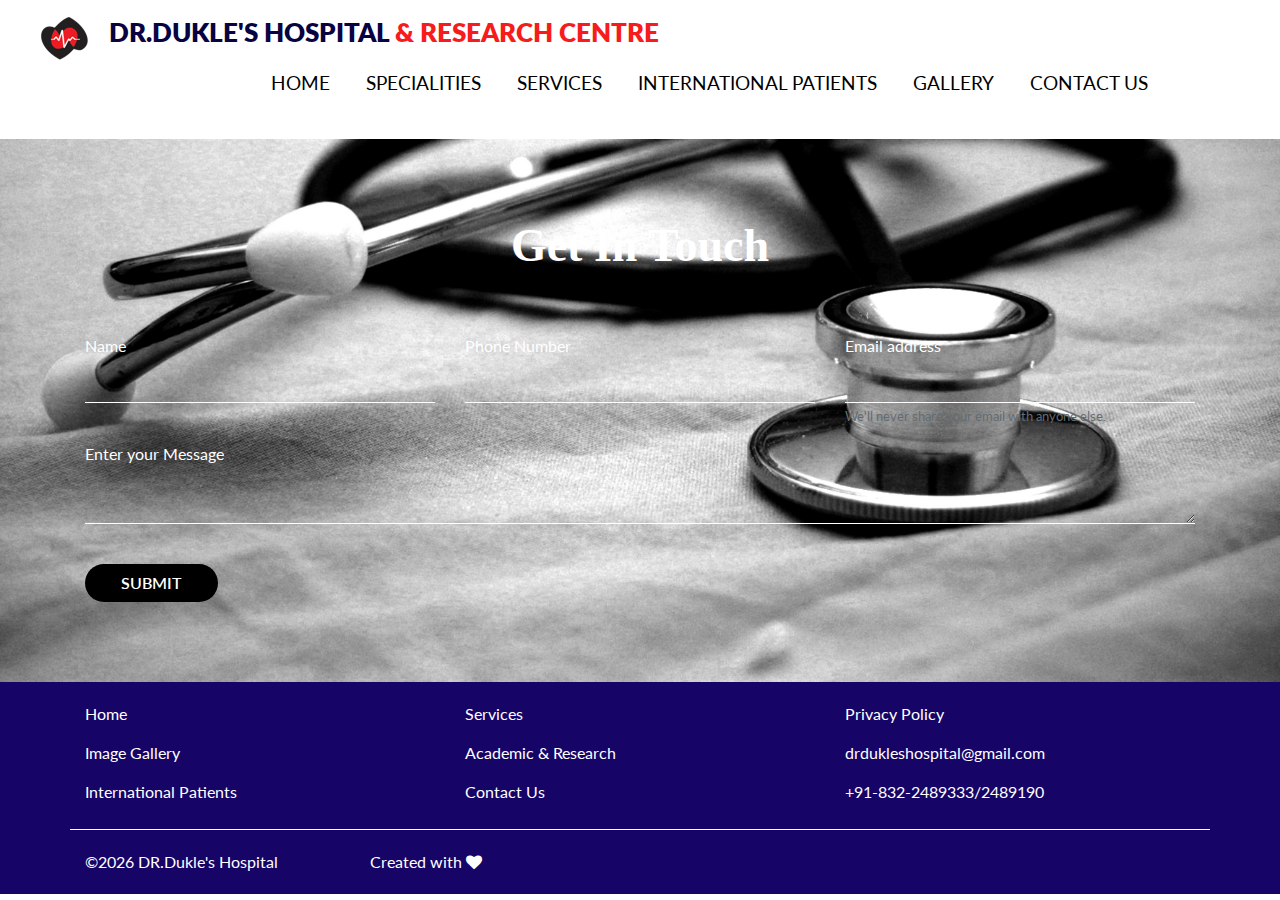
==== contact.html @ 21cfb222 "merged" ====
<!DOCTYPE html>
<html lang="en">
<head>
<meta charset="utf-8">
<meta http-equiv="X-UA-Compatible" content="IE=edge">
<meta name="viewport" content="width=device-width, initial-scale=1, shrink-to-fit=no">
<!-- The above 3 meta tags *must* come first in the head; any other head content must come *after* these tags -->
<meta name="description" content="">
<meta name="author" content="">
<link rel="icon" href=" ">
<title>DHRC</title>

<!-- Bootstrap core CSS -->
<link href="css/bootstrap.min.css" rel="stylesheet">
<!-- Custom styles for this template -->
<link href="css/custom.css" rel="stylesheet">
<link rel="html" href="spec.html">
<link rel="html" href="services.html">
<link rel="html" href="int_pat.html">
<!-- <link rel="html" href="acad_res.html"> -->
<link rel="html" href="gall.html">

<!-- Helper Styles -->
<link href="css/loaders.css" rel="stylesheet">
<link href="css/swiper.min.css" rel="stylesheet">
<link rel="stylesheet" href="css/animate.min.css">
<link rel="stylesheet" href="css/nivo-lightbox.css">
<link rel="stylesheet" href="css/nivo_themes/default/default.css">
<!-- Font Awesome Style -->
<link href="https://maxcdn.bootstrapcdn.com/font-awesome/4.7.0/css/font-awesome.min.css" rel="stylesheet" integrity="sha384-wvfXpqpZZVQGK6TAh5PVlGOfQNHSoD2xbE+QkPxCAFlNEevoEH3Sl0sibVcOQVnN" crossorigin="anonymous">
</head>
<body>
<!-- <div class="loader loader-bg">
  <div class="loader-inner ball-clip-rotate-pulse">
    <div></div>
    <div></div>
  </div>
</div> -->

<!-- Top Navigation -->
    <nav class="navbar navbar-toggleable-md mb-4 top-bar navbar-static-top sps sps--abv">
      <div>
        <div class="container">
        <button class="navbar-toggler navbar-toggler-right" type="button" data-toggle="collapse" data-target="#navbarCollapse1" aria-controls="navbarCollapse" aria-expanded="false" aria-label="Toggle navigation">
          <span class="navbar-toggler-icon"></span>
        </button>
        <img src="img/logo.png" alt="logo">
      <a class=navbar-brand href="#">DR.DUKLE'S HOSPITAL <span>&  RESEARCH CENTRE</span></a>
      </div>
      <div class="collapse navbar-collapse" id="navbarCollapse1">
        <ul class="navbar-nav ml-auto">
         <li class="nav-item active"> <a class="nav-link" href="index.html">HOME <span class="sr-only">(current)</span></a> </li>
        <li class="nav-item"> <a class="nav-link" href="spec.html">SPECIALITIES</a> </li>
        <!-- <li class="nav-item"> <a class="nav-link" href="opd_sch.html" >OPD SCHEDULE</a> </li> -->
        <li class="nav-item"> <a class="nav-link" href="services.html" >SERVICES</a>
          <!-- <ul class="dropdown">
            <li class="nav-item"><a class="nav-link" href="well_women.html">Well Women Clinic</a></li>
            <li class="nav-item"><a class="nav-link" href="patho_lab.html">Patho Lab</a></li>
            <li class="nav-item"><a class="nav-link" href="healthchecks.html">Health Checks</a></li>
            <li class="nav-item"><a class="nav-link" href="diagno.html">Diagnostics</a></li>
            <li class="nav-item"><a class="nav-link" href="Pharm.html">Pharmacy</a></li>
          </ul> -->
        </li>   
        <li class="nav-item"> <a class="nav-link" href="int_pat.html" >INTERNATIONAL PATIENTS</a> </li>
        <!-- <li class="nav-item"> <a class="nav-link" href="acad_res.html" >ACADEMIC RESEARCH</a></li> -->
        <li class="nav-item"> <a class="nav-link" href="gall.html" >GALLERY</a> </li>
        <li class="nav-item"> <a class="nav-link" href="#contact">CONTACT US</a></li>
        </ul>
      </div>
            </div>
    </nav>





<section class="contact-sec" id="contact">
    <div class="container">
      <h2>Get in Touch </h2>
      <div class="row">
        <div class="col-md-4">
          <div class="form-group">
            <label for="exampleName">Name</label>
            <input type="text" class="form-control" id="exampleName" aria-describedby="emailHelp">
          </div> 
          
        </div> 
      <div class="col-md-4">
          <div class="form-group">
            <label for="examplePhone">Phone Number</label>
            
             <input type="text" class="form-control" id="examplePhone" aria-describedby="emailHelp"> 
           </div>
        </div>
        <div class="col-md-4">
          <div class="form-group">
            <label for="exampleInputEmail1">Email address</label>
            <input type="email" class="form-control" id="exampleInputEmail1" aria-describedby="emailHelp">
            <small id="emailHelp" class="form-text text-muted">We'll never share your email with anyone else.</small> </div>
        </div>
        <div class="col-md-12">
          <label for="exampleTextarea">Enter your Message</label>
          <textarea class="form-control" id="exampleTextarea" rows="3"></textarea>
        </div>
        <div class="col-md-12 text-xs-center action-block"> <a href="#" class="btn btn-capsul btn-aqua">Submit</a> </div>
      </div>
    </div> 
  </section>

<footer>
<div class="container">
    <div class="row">
        <div class="col-md-4 col-sm-4">
          <ul>
            <li><a href="#">Home</a></li>
            <li><a href="#">Image Gallery</a></li>
            <li><a href="#">International Patients</a></li>
          </ul>
        </div>
        <div class="col-md-4 col-sm-4">
          <ul>
            <li><a href="#">Services</a></li>
            <li><a href="#">Academic & Research</a></li>
            <li><a href="#">Contact Us</a></li>
          </ul>
        </div>
        <div class="col-md-4 col-sm-4">
          <ul>
            <li><a href="#">Privacy Policy</a></li>
            <li><a href="email">drdukleshospital@gmail.com</a></li>
            <li><a href="#">+91-832-2489333/2489190</a></li>
          </ul>
        </div>
        <!-- <div class="col-md-6 col-sm-12">
          <h2>About our Blog</h2>
          <p>To enjoy good health, to bring true happiness to one's family, to bring peace to all, one must first discipline and control one's own mind. If a man can control his mind he can find the way to Enlightenment.</p>
        </div> -->
      </div>
      <div class="row copy-footer">
        <div class="col-sm-6 col-md-3"> &copy;<script type="text/javascript">document.write(new Date().getFullYear());</script> <a target="_blank" rel="nofollow" href="https://grafreez.com/"></a> DR.Dukle's Hospital </div>
        <div class="col-sm-6 col-md-3 pull-right text-xs-right">Created with <i class="fa fa-heart"></i></div>
      </div>
    </div>
  </footer>
  
  <!-- Bootstrap core JavaScript
      ================================================== --> 
  <!-- Placed at the end of the document so the pages load faster --> 
  <script src="js/jquery.min.js" ></script> 
  <script src="js/bootstrap.min.js"></script> 
  <script src="js/scrollPosStyler.js"></script> 
  <script src="js/swiper.min.js"></script> 
  <script src="js/isotope.min.js"></script> 
  <script src="js/nivo-lightbox.min.js"></script> 
  <script src="js/wow.min.js"></script> 
  <script src="js/core.js"></script> 
  
  <!-- IE10 viewport hack for Surface/desktop Windows 8 bug --> 
  <script src="../../assets/js/ie10-viewport-bug-workaround.js"></script>
  </section>
  </body>
</html>
---- css/custom.css ----
@import url('https://fonts.googleapis.com/css?family=Montserrat:400,700');
@import url('https://fonts.googleapis.com/css?family=Lato:300,400,700');
/* GLOBAL STYLES
-------------------------------------------------- */
/* Padding below the footer and lighter body text */

body {
	color: #5a5a5a;
	font-family: 'Lato', sans-serif;
}
h1, h2, h3, h4, h5 {
	font-family: 'Montserrat', sans-serif;
}
.parallax-section {
	background-attachment: fixed!important;
}
.btn-capsul {
	border-radius: 30px;
}
.btn-aqua {
	background: #0297FF;
	color: #fff;
}
.btn-aqua:hover {
	background: #10629b;
	color: #fff;
}
.btn-dark-blue {
	background: #0C242E;
	color: #fff;
}
.btn-dark-blue:hover {
	background: #063d28;
	color: #fff;
}
.btn-transparent-white {
	border: 2px solid #fff;
	/* color: #fff; */
}
.btn-transparent-white:hover, .btn-transparent-white:focus {
	background: #fff;
	color: #0297FF
}
.relative-box {
	position: relative
}
section {
	float: left;
	width: 100%;
	padding: 80px 0;
}
/* Loader
-------------------------------------------------- */

.loaders {
	width: 100%;
	box-sizing: border-box;
	display: flex;
	flex: 0 1 auto;
	flex-direction: row;
	flex-wrap: wrap;
}
.loaders .loader {
	box-sizing: border-box;
	display: flex;
	flex: 0 1 auto;
	flex-direction: column;
	flex-grow: 1;
	flex-shrink: 0;
	flex-basis: 25%;
	max-width: 25%;
	height: 200px;
	align-items: center;
	justify-content: center;
}
.loader {
	display: table;
	height: 100%;
	position: fixed;
	width: 100%;
	z-index: 1200;
}
.loader-bg {
	background: #0297FF;
}
.loader-inner {
	display: table-cell;
	text-align: center;
	vertical-align: middle;
}

.loader .ball-clip-rotate-pulse {
    left: 50%;
    position: absolute;
    top: 50%;
}
/* TOP HEADER
-------------------------------------------------- */


/* .navbar.top-bar {
	border-radius: 0;
	padding: 16px 0;
	z-index: 16;
	
} */

/* .navbar-toggler {
	border: 1px solid #fff;
	color: #0e0c0c;
	position: absolute;
	right: 21px;
} */
/* .sps {
	padding: 1em .5em;
	position: fixed;
	top: 0;
	left: 0;
	transition: all 0.25s ease;
	width: 100%;
} */
/* .sps--abv {
	background-color: transparent;
	color: #000;
} */
/* .sps--blw {
	background-color: #fff;
	color: #fff;

} */
.top-bar a.navbar-brand {
	color: #080241;
	font-size: 26px;
	font-weight: 800;
	padding: 5px 0 0 10px;
	text-transform: uppercase;
	z-index: 1;
	display: inline-block;
}

/* .top-bar a.navbar-brand::before{
content:'';
width: 26px;
background: #eae8e8;
position: absolute;
top: 0;
left:0;
animation:animate 5% ;
}
@keyframes animate{
	0%{
		width: 100%;
		z-index: 1;
	}
	50%{
		width: 0%;
		z-index: 1;
	}
	51%{
		width: 0%;
		z-index: 1;
	}
	100%{
		width: 100%;
		z-index: 1;
	}
} */
.sps--blw.top-bar a.navbar-brand {
	color: #000;
}
.top-bar a.navbar-brand span {
	color: rgb(247, 28, 28);
}
.top-bar .nav-link {
	color: #000000;
	font-size: 19px;
	/* font-weight: 500; */
	/* padding: 12px 18px; */
    margin-left: 20px;
}

.sps--blw.top-bar .nav-link { 
	color: #000
}
.top-bar .navbar-nav .nav-item {
	margin: 0;
}

/* .top-bar .navbar-collapse.show .navbar-nav .nav-item {
	background: rgb(12,36,46);
	
} */
.top-bar .nav-link:hover, .top-bar .nav-item.active a {
	color: #000000;
	/* border-bottom: 2px solid #fff; */
	/* border-radius: 0; */
}


.sps--blw.top-bar .nav-link:hover, .sps--blw.top-bar .nav-item.active a {
	color: #0297ff;
	border-bottom: none;
	border-radius: 0;
}


/* Style the dropdown menu */
/* .dropdown {
	position:sticky;
	top: 100%;
	left: 0;
	background-color: #140356;
	border: 1px solid #f4f0f0;
	padding: 10px;
	display: none;
	align-items: center;
	list-style-type: none;
	
  }
  
  /* Style the dropdown links */
  /* .dropdown li {
	margin-bottom: 10px;
  }
  
  .dropdown li a {
	color: #fffefe;
	text-decoration: none;
  }
  
  .dropdown li a:hover {
	background-color: #0b0654;
  } */
   
  /* Style the main navigation link */
  /* .nav-item > a {
	color: #333;
	text-decoration: none;
  }
   */
  /* .nav-item > a:hover {
	background-color: #f0f0f0;
  }
   */
  /* Show the dropdown menu on hover */
  /* .nav-item:hover .dropdown {
	display: block;
  } */
/* CUSTOMIZE THE CAROUSEL
-------------------------------------------------- */

/*Swiper*/
.swiper-container {
	width: 100%;
	height: 100vh;
}
.swiper-slide {
	text-align: center;
	font-size: 18px;
	background: #fff;
	/* Center slide text vertically */
	display: -webkit-box;
	display: -ms-flexbox;
	display: -webkit-flex;
	display: flex;
	-webkit-box-pack: center;
	-ms-flex-pack: center;
	-webkit-justify-content: center;
	justify-content: center;
	-webkit-box-align: center;
	-ms-flex-align: center;
	-webkit-align-items: center;
	align-items: center;
	
}
.main-slider .slider-bg-position {
	background-size: cover!important;
	background-position: center center!important;
	display: flex;
	

}

.main-slider .swiper-button-prev, .main-slider .swiper-button-next {
	background-image: none!important;
	color: #fff;
	width: 50px;
	height: 50px;
	border: 1px solid #fff;
	text-align: center;
	line-height: 50px;
	font-size: 20px;
	
}
.main-slider h2{
	color: #fff;
	font-size: 40px;
	line-height: 80px; 
	padding: 0 19%;
	text-transform: uppercase;
	text-shadow: 0 50px 30px rgba(0, 0, 0, .5);
	pointer-events: none;
	user-select: none;
	align-items: center;
	
}
.glass{
	
	position: absolute;
	width: 1520px;
	height: 250px;
	background: rgba(6, 6, 157, 0.634);
	box-shadow: 0 25px 45px rgba(0, 0, 0, .5);
	
	backdrop-filter: blur(4px);
}
.main-slider .swiper-pagination-bullet {
	width: 20px;
	height: 20px;
	background: rgba(143, 142, 142, 0.9);
}
.main-slider .swiper-pagination-bullet-active {
	background: #0297ff
}

/*CoNTENT OF HEADER*/

.content-sec p{
	font-display: flex;
	text-align:	left;
	font-size: 18px;
	padding-top: 20PX;
	line-height: 40px;
	font-family:sans-serif;
	color: black;
	
}

.content-sec h4{
	
	font-size: 40px;
	font-family:fantasy;
	color: rgb(247, 28, 28);
	text-align: left;
	padding-left: 6px;
	padding-right: 40px;
	/* transition: width 4s; */
	
	
}

#hc{
	transition-duration: 1.5s;
}

#hc:hover{
	transform:scale(0.1);
	transition-behavior: smooth;
}
.conten-sec .img{
	width: 50px;
	
}

.content2-sec p{
	font-display: flex;
	text-align:	right;
	font-size: 18px;
	text-align: justify;
	line-height: 38px;
	padding-left: 300px;
	padding-top: 40px;
	font-family:sans-serif;
	color: black;

	
}

.cont-sec{
	padding:100px;
}
.cont-sec h2{
	font-family:fantasy;
	color: rgb(247, 28, 28);
	font-size: 50px;
	padding-left: 250px;
	padding-bottom: 50px;
	
}
#class1{
	font-size: 20px;
}
#class1:hover{
	color: red;
}
#class2{
	font-size: 18px;
}
#class2:hover{
	color: red;
}
#hd{
	transition-duration: 1.5s;
}

#hd:hover{
	transform:scale(1.1);
	transition-behavior: smooth;
}

/* SPECIALITIES SECTION
-------------------------------------------------- */

.top1{
	padding-bottom: 100px;
}

.tb-sec{
	padding: 30px;
	padding-left: 35px;
	background-color: white; 
	color: black; 
	border: 2.5px solid #190239;
	
	
	
}
.tb-sec .button{
	padding: 13px;
	border-radius: 10px;
	text-decoration: none;
	border: none;
	color: white;
	padding: 10px 15px;
	text-align: center;
	text-decoration: none;
	display: inline-block;
	font-size: 16px;
	margin: 4px 2px;
	transition-duration: 0.4s;
	cursor: pointer;
		
}

.tb-sec .button a{
	text-decoration: none;
	
}


.tb-sec:hover {
	background-color: #180455;
	/* color: rgb(175, 4, 4); */
	
  }

  .tb-sec a:hover{
	color: rgb(247, 28, 28);
  }
.btn1 {
		border: none;
		/* color: rgb(247, 28, 28); */
		padding: 6px 8px;
		text-align: center;
		text-decoration: none;
		display: inline-block;
		font-size: 16px;
		margin: 4px 2px;
		transition-duration: 0.4s;
		cursor: pointer;
		background-color: rgb(255, 255, 255); 
		color: rgb(22, 2, 70); 
		border: 2.5px solid #190239;
		border-radius:7px;
		
		
	  }

.btn1:hover {
		background-color: #180455;
	  }

	  .btn1 a:hover{
		color: rgb(255, 7, 7);
		text-decoration: none;
	  }


.head{
	
	/* text-transform: uppercase; */
	
	padding-left: 11px;
	margin-top: -20px;
	top: 5%;
	left: 27%;
	position: absolute;
	transform: translate(-12%,-50%);
	text-align: center;
	border-bottom: 3px solid #ff3636;
	overflow:hidden;
	box-shadow: 0px 1px 0px rgba(0, 0, 0, .5);
	animation:reveal 2.5s linear forwards;
	
	
}	

.head h1{
	margin: 0;
	padding: 0;
	font-size: 40px;
	color: rgb(22, 4, 102);
	text-shadow: 2px 2px 2px rgba(247, 248, 251, 0.5);
	text-transform: uppercase;
	font-family: Georgia, 'Times New Roman', Times, serif;
	
}
@keyframes reveal
{
	0%{
		width: 0px;
		height: 0px;

	}
	30%{
		width: 500px;
		height: 0px;
		
	}
	60%{
		width: 500px;
		height: 100px;
		
	}
}
.card1
{
	background-color: rgb(231, 229, 239);
	width: 276px;
	height: 400px;
	border-radius: 0px;
	margin: 5px;
	/* padding:25px; */
	box-shadow: 0px 1px 8px rgb(0, 0, 0);
	position: relative;
	overflow: hidden;
	transition:scale 400ms;
	

	
}
.card1:hover{
	scale: 120%;
}
.card1 img{
	width: 280px;
	height: 280px;
	
}

.card1 h2{
	font-size: 24px;
	text-align: center;
	font-family:'Franklin Gothic Medium', 'Arial Narrow', Arial, sans-serif;
	padding-top: 6px;
	color: #140356;
}
.card1 p{
	font-size: 18px;
	font-family:Georgia, 'Times New Roman', Times, serif;
	color:#000;
	text-align: center;
}

.card2
{
	background-color: rgb(231, 229, 239);
	width: 276px;
	height: 400px;
	border-radius: 0px;
	margin: 5px;
	/* padding:25px; */
	box-shadow: 0px 1px 8px rgb(0, 0, 0);
	position: relative;
	overflow: hidden;
	transition:scale 400ms;
	

	
}
.card2:hover{
	scale: 120%;
}
.card2 img{
	width: 280px;
	height: 280px;
	
}

.card2 h2{
	font-size: 24px;
	text-align: center;
	font-family:'Franklin Gothic Medium', 'Arial Narrow', Arial, sans-serif;
	padding-top: 6px;
	color: #140356;
}
.card2 p{
	font-size: 15px;
	font-family:Georgia, 'Times New Roman', Times, serif;
	color:#000;
	text-align: center;
}

.card3
{
	background-color: rgb(231, 229, 239);
	width: 276px;
	height: 400px;
	border-radius: 0px;
	margin: 5px;
	/* padding:25px; */
	box-shadow: 0px 1px 8px rgb(0, 0, 0);
	position: relative;
	overflow: hidden;
	transition:scale 400ms;
	

	
}
.card3:hover{
	scale: 120%;
}
.card3 img{
	width: 280px;
	height: 280px;
	
}

.card3 h2{
	font-size: 24px;
	text-align: center;
	font-family:'Franklin Gothic Medium', 'Arial Narrow', Arial, sans-serif;
	padding-top: 6px;
	color: #140356;
}
.card3 p{
	font-size: 18px;
	font-family:Georgia, 'Times New Roman', Times, serif;
	color:#000;
	text-align: center;
}


.sp h3{
	font-size: 30px;
	font-family:fantasy;
	color: rgb(247, 28, 28);
	text-transform: uppercase;
	
}
.sp p{
	font-size: 16px;
	font-family:sans-serif;
	padding: 10px;
	text-align: justify;
	background-color: #a6ecf3;
	color: rgb(6, 0, 0);
	padding: 20px;
	
}

/*SERVICES*/


/*GALLERY SECTION*/
/* .gl1{
	background-size: cover;
	position: absolute;
	filter: blur(0.9px);
	
} */

/* .gl1 {
	position: relative;
  }
   */
  .gl1::before {
	content: "";
	display: block;
	position: absolute;
	top: 0;
	left: 0;
	width: 100%;
	height: 100%;
	filter: blur(2px);
	background-color: rgba(168, 160, 241, 0.5); /* Change the color and opacity as needed */
  }

  .gl1{
	position: absolute;
	text-align: center;
	/* background-size: cover; */
  }
  
  
  .glh {
		position: absolute;
		top: 55%;
		left: 50%;
		transform: translate(-50%, -50%);
		color: rgb(38, 11, 118);
		font-family: fantasy;
		font-size: 130px;
		text-shadow: 0px 0px 18px rgb(237, 237, 238);;
		-webkit-box-reflect: below -12px linear-gradient(transparent, rgba(0,0,0,0.2));
		text-transform: uppercase;
	

	  }
	  .glh span{
		position: relative;
		display: inline-block;
		animation: animate 1s ease-in-out  ;
		animation-delay: calc(0.1s* var(--i));
	  }
@keyframes animate{
	0%{
		transform:translateY(0px);
	}
	20%{
		transform:translateY(-20px);
	}
	40%,100%{
		transform:translateY(0px);
	}
}

.glh h2{
	font-size: 150px;
	color: white;
	font-family: fantasy;
}

.im-sec{
position: absolute;
top: 70%;
left: 25%;
transform: translate(-20%, -50%);
color: white;
font-family: fantasy;
font-size: 800px;

}


.im-sec img{
		position: absolute;
		top: 50%;
		left: -5%;
		width: 350px;
		height: 350px;
		box-shadow: 0px 10px 18px rgb(5, 5, 137);
	/* position: relative; */
	overflow: hidden;
	animation: fadeInAnimation ease 5s;
    animation-iteration-count: 1;
    animation-fill-mode: forwards;
}
@keyframes fadeInAnimation {
    0% {
        opacity: 0;
    }
    100% {
        opacity: 1;
    }
}
	

.im2-sec{
	position: absolute;
	top: 135%;
	left: 25%;
	transform: translate(-20%, -50%);
	color: rgb(15, 3, 61);
	font-family: fantasy;
	font-size: 800px;
	
}
	
	
	.im2-sec img{
			position: absolute;
			top: 80%;
			left: -5%;
			width: 350px;
			height: 350px;
			box-shadow: 0px 8px 18px rgb(5, 5, 137);
		/* position: relative; */
		overflow: hidden;
		animation: fadeInAnimation ease 5s;
		animation-iteration-count: 1;
		animation-fill-mode: forwards;
	}
	@keyframes fadeInAnimation {
		0% {
			opacity: 0;
		}
		100% {
			opacity: 1;
		}
	}
		

	.im3-sec{
		position: absolute;
		top: 200%;
		left: 25%;
		transform: translate(-20%, -50%);
		color: white;
		font-family: fantasy;
		font-size: 800px;
		
	}

	.im3-sec img{
		position: absolute;
		top: 80%;
		left: -5%;
		width: 350px;
		height: 350px;
		box-shadow: 0px 8px 18px rgb(5, 5, 137);
	/* position: relative; */
	overflow: hidden;
	animation: fadeInAnimation ease 5s;
	animation-iteration-count: 1;
	animation-fill-mode: forwards;
}
@keyframes fadeInAnimation {
	0% {
		opacity: 0;
	}
	100% {
		opacity: 1;
	}
}
	


/*international patient section*/
.ip-sec{
	background-color:#140356 ;
}
.ip{
	/* background-color: #140356; */
	padding: 10px;
	text-align: center;
	/* color: white; */
	
}
.ip h1{
	font-family:Georgia, 'Times New Roman', Times, serif;
	font-size: 65px;
	color: white;
	/* background-color: #0297ff; */
}

/* body {
	font-family: Arial, Helvetica, sans-serif;
	margin: 0;
	padding: 0;
	background-color: #f4f4f4;
  } */
  
  .container2 {
	display: flex;
	/* justify-content: space-between; */
	align-items: flex-start;
	padding: 50px;
	max-width: 1700px;
	margin: 0 auto;
  }
  
  .text-section {
	width: 53%;
	background-color: #007bff;
	color: #fff;
	padding: 28px;
	border-radius: 10px;
	height: 600px;
  }
  
  .image-section {
	width: 50%;
  }
  
  .image-section img {
	width: 100%;
	border-radius: 10px;
  }
  
  h2 {
	margin-bottom: 20px;
	font-family:serif;
	font-size: 46px;
	color: #270125;
	text-shadow: white 0px 1px 2px 0px;
  }
  
  p {
	line-height: 1.6;
	font-size: 23px;
	font-family:'Times New Roman', Times, serif;
	color: rgb(248, 248, 248);
  }

.imn-sec{
	padding-left: 20px;
	position: relative;
	overflow: hidden;
	transition:scale 400ms;
}
.imn-sec:hover{
	scale: 120%;
}

/* CONTACT SECTION
-------------------------------------------------- */
.contact-sec {
	padding-top: 70px;
	background: url(../img/ft.jpg) no-repeat 0 bottom;
	background-size: cover;
	
}

.contact-sec h2 {
	color: #fff;
	font-weight: 600;
	text-transform: capitalize;
	text-align: center;
	margin-bottom: 50px;
	/* background: black; */
	padding: 12px;
	border-radius: 30px;
}
.contact-sec h2 small {
	color: #fff;
	display: block;
	line-height: 27px;
	margin-top: 10px;
}
.contact-sec label {
	color: #fff;
}
.contact-sec input[type="text"], .contact-sec input[type="email"] {
	border-radius: 0px;
}
.contact-sec textarea {
	border-radius: 0;
	height: 50px;
}
.contact-sec .action-block {
	margin-top: 40px;
}
.contact-sec .action-block a.btn {
	padding-left: 35px;
	padding-right: 35px;
	text-transform: uppercase;
	font-weight: 600;
	background-color: black;
}
.contact-sec .form-control {
	background: transparent;
	border-bottom: 1px solid #fff;
	border-top: none;
	border-left: none;
	border-right: none;
	color: #fff;
	padding-left: 0;
} 

/* .contact1-sec{
	top: 80%;
} */
footer {
	float: left;
	background: rgb(22, 4, 102);
	width: 100%;
	color: #fff;
	padding: 20px 0;
	position: sticky;
}
footer ul {
	list-style: none;
	padding-left: 0
}
footer h2 {
	font-size: 20px;
	font-weight: 600;
}
footer li a {
	color: #fff;
	float:left;
	padding-bottom: 15px;
	width: 100%;
	
}
footer .copy-footer {
	border-top: 1px solid #fff;
	padding-top: 20px;
	margin-top: 10px;
}


/* RESPONSIVE CSS
-------------------------------------------------- */

@media (min-width: 40em) {
/* Bump up size of carousel content */
.carousel-caption p {
	margin-bottom: 1.25rem;
	line-height: 1.4;
}
.featurette-heading {
	font-size: 50px;
}
}
 @media (min-width: 62em) {
.featurette-heading {
	margin-top: 7rem;
}
}
 @media (max-width: 767px) {
.carousel-caption {
	top: 25%
}
.carousel {
	height: 100vh
}
.carousel-caption h1 {
	font-size: 29px;
}
.top-bar .navbar-nav {
	width: 100%;
	background: #0C242E;
	margin-top: 20px;
}
.collapsing {
	transition-duration: 0s;
	overflow: none;
}
.carousel-caption {
	top: 20%
}
.carousel {
	height: 100vh
}
}
 @media (max-width: 543px) {
.carousel-caption {
	left: 2%;
	top: 25%;
	width: 96%;
}
     .main-slider h2 {
    color: #fff;
    font-size: 25px;
         line-height: 39px;}
}
---- css/loaders.css ----
/**
 * Copyright (c) 2016 Connor Atherton
 *
 * All animations must live in their own file
 * in the animations directory and be included
 * here.
 *
 */
/**
 * Styles shared by multiple animations
 */
/**
 * Dots
 */
@-webkit-keyframes scale {
  0% {
    -webkit-transform: scale(1);
            transform: scale(1);
    opacity: 1; }
  45% {
    -webkit-transform: scale(0.1);
            transform: scale(0.1);
    opacity: 0.7; }
  80% {
    -webkit-transform: scale(1);
            transform: scale(1);
    opacity: 1; } }
@keyframes scale {
  0% {
    -webkit-transform: scale(1);
            transform: scale(1);
    opacity: 1; }
  45% {
    -webkit-transform: scale(0.1);
            transform: scale(0.1);
    opacity: 0.7; }
  80% {
    -webkit-transform: scale(1);
            transform: scale(1);
    opacity: 1; } }

.ball-pulse > div:nth-child(1) {
  -webkit-animation: scale 0.75s -0.24s infinite cubic-bezier(0.2, 0.68, 0.18, 1.08);
          animation: scale 0.75s -0.24s infinite cubic-bezier(0.2, 0.68, 0.18, 1.08); }

.ball-pulse > div:nth-child(2) {
  -webkit-animation: scale 0.75s -0.12s infinite cubic-bezier(0.2, 0.68, 0.18, 1.08);
          animation: scale 0.75s -0.12s infinite cubic-bezier(0.2, 0.68, 0.18, 1.08); }

.ball-pulse > div:nth-child(3) {
  -webkit-animation: scale 0.75s 0s infinite cubic-bezier(0.2, 0.68, 0.18, 1.08);
          animation: scale 0.75s 0s infinite cubic-bezier(0.2, 0.68, 0.18, 1.08); }

.ball-pulse > div {
  background-color: #74D400;
  width: 15px;
  height: 15px;
  border-radius: 100%;
  margin: 2px;
  -webkit-animation-fill-mode: both;
          animation-fill-mode: both;
  display: inline-block; }

@-webkit-keyframes ball-pulse-sync {
  33% {
    -webkit-transform: translateY(10px);
            transform: translateY(10px); }
  66% {
    -webkit-transform: translateY(-10px);
            transform: translateY(-10px); }
  100% {
    -webkit-transform: translateY(0);
            transform: translateY(0); } }

@keyframes ball-pulse-sync {
  33% {
    -webkit-transform: translateY(10px);
            transform: translateY(10px); }
  66% {
    -webkit-transform: translateY(-10px);
            transform: translateY(-10px); }
  100% {
    -webkit-transform: translateY(0);
            transform: translateY(0); } }

.ball-pulse-sync > div:nth-child(1) {
  -webkit-animation: ball-pulse-sync 0.6s -0.14s infinite ease-in-out;
          animation: ball-pulse-sync 0.6s -0.14s infinite ease-in-out; }

.ball-pulse-sync > div:nth-child(2) {
  -webkit-animation: ball-pulse-sync 0.6s -0.07s infinite ease-in-out;
          animation: ball-pulse-sync 0.6s -0.07s infinite ease-in-out; }

.ball-pulse-sync > div:nth-child(3) {
  -webkit-animation: ball-pulse-sync 0.6s 0s infinite ease-in-out;
          animation: ball-pulse-sync 0.6s 0s infinite ease-in-out; }

.ball-pulse-sync > div {
  background-color: #fff;
  width: 15px;
  height: 15px;
  border-radius: 100%;
  margin: 2px;
  -webkit-animation-fill-mode: both;
          animation-fill-mode: both;
  display: inline-block; }

@-webkit-keyframes ball-scale {
  0% {
    -webkit-transform: scale(0);
            transform: scale(0); }
  100% {
    -webkit-transform: scale(1);
            transform: scale(1);
    opacity: 0; } }

@keyframes ball-scale {
  0% {
    -webkit-transform: scale(0);
            transform: scale(0); }
  100% {
    -webkit-transform: scale(1);
            transform: scale(1);
    opacity: 0; } }

.ball-scale > div {
  background-color: #fff;
  width: 15px;
  height: 15px;
  border-radius: 100%;
  margin: 2px;
  -webkit-animation-fill-mode: both;
          animation-fill-mode: both;
  display: inline-block;
  height: 60px;
  width: 60px;
  -webkit-animation: ball-scale 1s 0s ease-in-out infinite;
          animation: ball-scale 1s 0s ease-in-out infinite; }

@keyframes ball-scale {
  0% {
    -webkit-transform: scale(0);
            transform: scale(0); }
  100% {
    -webkit-transform: scale(1);
            transform: scale(1);
    opacity: 0; } }

.ball-scale > div {
  background-color: #fff;
  width: 15px;
  height: 15px;
  border-radius: 100%;
  margin: 2px;
  -webkit-animation-fill-mode: both;
          animation-fill-mode: both;
  display: inline-block;
  height: 60px;
  width: 60px;
  -webkit-animation: ball-scale 1s 0s ease-in-out infinite;
          animation: ball-scale 1s 0s ease-in-out infinite; }

.ball-scale-random {
  width: 37px;
  height: 40px; }
  .ball-scale-random > div {
    background-color: #fff;
    width: 15px;
    height: 15px;
    border-radius: 100%;
    margin: 2px;
    -webkit-animation-fill-mode: both;
            animation-fill-mode: both;
    position: absolute;
    display: inline-block;
    height: 30px;
    width: 30px;
    -webkit-animation: ball-scale 1s 0s ease-in-out infinite;
            animation: ball-scale 1s 0s ease-in-out infinite; }
    .ball-scale-random > div:nth-child(1) {
      margin-left: -7px;
      -webkit-animation: ball-scale 1s 0.2s ease-in-out infinite;
              animation: ball-scale 1s 0.2s ease-in-out infinite; }
    .ball-scale-random > div:nth-child(3) {
      margin-left: -2px;
      margin-top: 9px;
      -webkit-animation: ball-scale 1s 0.5s ease-in-out infinite;
              animation: ball-scale 1s 0.5s ease-in-out infinite; }

@-webkit-keyframes rotate {
  0% {
    -webkit-transform: rotate(0deg);
            transform: rotate(0deg); }
  50% {
    -webkit-transform: rotate(180deg);
            transform: rotate(180deg); }
  100% {
    -webkit-transform: rotate(360deg);
            transform: rotate(360deg); } }

@keyframes rotate {
  0% {
    -webkit-transform: rotate(0deg);
            transform: rotate(0deg); }
  50% {
    -webkit-transform: rotate(180deg);
            transform: rotate(180deg); }
  100% {
    -webkit-transform: rotate(360deg);
            transform: rotate(360deg); } }

.ball-rotate {
  position: relative; }
  .ball-rotate > div {
    background-color: #fff;
    width: 15px;
    height: 15px;
    border-radius: 100%;
    margin: 2px;
    -webkit-animation-fill-mode: both;
            animation-fill-mode: both;
    position: relative; }
    .ball-rotate > div:first-child {
      -webkit-animation: rotate 1s 0s cubic-bezier(0.7, -0.13, 0.22, 0.86) infinite;
              animation: rotate 1s 0s cubic-bezier(0.7, -0.13, 0.22, 0.86) infinite; }
    .ball-rotate > div:before, .ball-rotate > div:after {
      background-color: #fff;
      width: 15px;
      height: 15px;
      border-radius: 100%;
      margin: 2px;
      content: "";
      position: absolute;
      opacity: 0.8; }
    .ball-rotate > div:before {
      top: 0px;
      left: -28px; }
    .ball-rotate > div:after {
      top: 0px;
      left: 25px; }

@keyframes rotate {
  0% {
    -webkit-transform: rotate(0deg) scale(1);
            transform: rotate(0deg) scale(1); }
  50% {
    -webkit-transform: rotate(180deg) scale(0.6);
            transform: rotate(180deg) scale(0.6); }
  100% {
    -webkit-transform: rotate(360deg) scale(1);
            transform: rotate(360deg) scale(1); } }

.ball-clip-rotate > div {
  background-color: #fff;
  width: 15px;
  height: 15px;
  border-radius: 100%;
  margin: 2px;
  -webkit-animation-fill-mode: both;
          animation-fill-mode: both;
  border: 2px solid #fff;
  border-bottom-color: transparent;
  height: 25px;
  width: 25px;
  background: transparent !important;
  display: inline-block;
  -webkit-animation: rotate 0.75s 0s linear infinite;
          animation: rotate 0.75s 0s linear infinite; }

@keyframes rotate {
  0% {
    -webkit-transform: rotate(0deg) scale(1);
            transform: rotate(0deg) scale(1); }
  50% {
    -webkit-transform: rotate(180deg) scale(0.6);
            transform: rotate(180deg) scale(0.6); }
  100% {
    -webkit-transform: rotate(360deg) scale(1);
            transform: rotate(360deg) scale(1); } }

@keyframes scale {
  30% {
    -webkit-transform: scale(0.3);
            transform: scale(0.3); }
  100% {
    -webkit-transform: scale(1);
            transform: scale(1); } }

.ball-clip-rotate-pulse {
  position: relative;
  -webkit-transform: translateY(-15px);
      -ms-transform: translateY(-15px);
          transform: translateY(-15px); }
  .ball-clip-rotate-pulse > div {
    -webkit-animation-fill-mode: both;
            animation-fill-mode: both;
    position: absolute;
    top: 0px;
    left: 0px;
    border-radius: 100%; }
    .ball-clip-rotate-pulse > div:first-child {
      background: #fff;
      height: 16px;
      width: 16px;
      top: 7px;
      left: -7px;
      -webkit-animation: scale 1s 0s cubic-bezier(0.09, 0.57, 0.49, 0.9) infinite;
              animation: scale 1s 0s cubic-bezier(0.09, 0.57, 0.49, 0.9) infinite; }
    .ball-clip-rotate-pulse > div:last-child {
      position: absolute;
      border: 2px solid #fff;
      width: 30px;
      height: 30px;
      left: -16px;
      top: -2px;
      background: transparent;
      border: 2px solid;
      border-color: #fff transparent #fff transparent;
      -webkit-animation: rotate 1s 0s cubic-bezier(0.09, 0.57, 0.49, 0.9) infinite;
              animation: rotate 1s 0s cubic-bezier(0.09, 0.57, 0.49, 0.9) infinite;
      -webkit-animation-duration: 1s;
              animation-duration: 1s; }

@keyframes rotate {
  0% {
    -webkit-transform: rotate(0deg) scale(1);
            transform: rotate(0deg) scale(1); }
  50% {
    -webkit-transform: rotate(180deg) scale(0.6);
            transform: rotate(180deg) scale(0.6); }
  100% {
    -webkit-transform: rotate(360deg) scale(1);
            transform: rotate(360deg) scale(1); } }

.ball-clip-rotate-multiple {
  position: relative; }
  .ball-clip-rotate-multiple > div {
    -webkit-animation-fill-mode: both;
            animation-fill-mode: both;
    position: absolute;
    left: -20px;
    top: -20px;
    border: 2px solid #fff;
    border-bottom-color: transparent;
    border-top-color: transparent;
    border-radius: 100%;
    height: 35px;
    width: 35px;
    -webkit-animation: rotate 1s 0s ease-in-out infinite;
            animation: rotate 1s 0s ease-in-out infinite; }
    .ball-clip-rotate-multiple > div:last-child {
      display: inline-block;
      top: -10px;
      left: -10px;
      width: 15px;
      height: 15px;
      -webkit-animation-duration: 0.5s;
              animation-duration: 0.5s;
      border-color: #fff transparent #fff transparent;
      -webkit-animation-direction: reverse;
              animation-direction: reverse; }

@-webkit-keyframes ball-scale-ripple {
  0% {
    -webkit-transform: scale(0.1);
            transform: scale(0.1);
    opacity: 1; }
  70% {
    -webkit-transform: scale(1);
            transform: scale(1);
    opacity: 0.7; }
  100% {
    opacity: 0.0; } }

@keyframes ball-scale-ripple {
  0% {
    -webkit-transform: scale(0.1);
            transform: scale(0.1);
    opacity: 1; }
  70% {
    -webkit-transform: scale(1);
            transform: scale(1);
    opacity: 0.7; }
  100% {
    opacity: 0.0; } }

.ball-scale-ripple > div {
  -webkit-animation-fill-mode: both;
          animation-fill-mode: both;
  height: 50px;
  width: 50px;
  border-radius: 100%;
  border: 2px solid #fff;
  -webkit-animation: ball-scale-ripple 1s 0s infinite cubic-bezier(0.21, 0.53, 0.56, 0.8);
          animation: ball-scale-ripple 1s 0s infinite cubic-bezier(0.21, 0.53, 0.56, 0.8); }

@-webkit-keyframes ball-scale-ripple-multiple {
  0% {
    -webkit-transform: scale(0.1);
            transform: scale(0.1);
    opacity: 1; }
  70% {
    -webkit-transform: scale(1);
            transform: scale(1);
    opacity: 0.7; }
  100% {
    opacity: 0.0; } }

@keyframes ball-scale-ripple-multiple {
  0% {
    -webkit-transform: scale(0.1);
            transform: scale(0.1);
    opacity: 1; }
  70% {
    -webkit-transform: scale(1);
            transform: scale(1);
    opacity: 0.7; }
  100% {
    opacity: 0.0; } }

.ball-scale-ripple-multiple {
  position: relative;
  -webkit-transform: translateY(-25px);
      -ms-transform: translateY(-25px);
          transform: translateY(-25px); }
  .ball-scale-ripple-multiple > div:nth-child(0) {
    -webkit-animation-delay: -0.8s;
            animation-delay: -0.8s; }
  .ball-scale-ripple-multiple > div:nth-child(1) {
    -webkit-animation-delay: -0.6s;
            animation-delay: -0.6s; }
  .ball-scale-ripple-multiple > div:nth-child(2) {
    -webkit-animation-delay: -0.4s;
            animation-delay: -0.4s; }
  .ball-scale-ripple-multiple > div:nth-child(3) {
    -webkit-animation-delay: -0.2s;
            animation-delay: -0.2s; }
  .ball-scale-ripple-multiple > div {
    -webkit-animation-fill-mode: both;
            animation-fill-mode: both;
    position: absolute;
    top: -2px;
    left: -26px;
    width: 50px;
    height: 50px;
    border-radius: 100%;
    border: 2px solid #fff;
    -webkit-animation: ball-scale-ripple-multiple 1.25s 0s infinite cubic-bezier(0.21, 0.53, 0.56, 0.8);
            animation: ball-scale-ripple-multiple 1.25s 0s infinite cubic-bezier(0.21, 0.53, 0.56, 0.8); }

@-webkit-keyframes ball-beat {
  50% {
    opacity: 0.2;
    -webkit-transform: scale(0.75);
            transform: scale(0.75); }
  100% {
    opacity: 1;
    -webkit-transform: scale(1);
            transform: scale(1); } }

@keyframes ball-beat {
  50% {
    opacity: 0.2;
    -webkit-transform: scale(0.75);
            transform: scale(0.75); }
  100% {
    opacity: 1;
    -webkit-transform: scale(1);
            transform: scale(1); } }

.ball-beat > div {
  background-color: #fff;
  width: 15px;
  height: 15px;
  border-radius: 100%;
  margin: 2px;
  -webkit-animation-fill-mode: both;
          animation-fill-mode: both;
  display: inline-block;
  -webkit-animation: ball-beat 0.7s 0s infinite linear;
          animation: ball-beat 0.7s 0s infinite linear; }
  .ball-beat > div:nth-child(2n-1) {
    -webkit-animation-delay: -0.35s !important;
            animation-delay: -0.35s !important; }

@-webkit-keyframes ball-scale-multiple {
  0% {
    -webkit-transform: scale(0);
            transform: scale(0);
    opacity: 0; }
  5% {
    opacity: 1; }
  100% {
    -webkit-transform: scale(1);
            transform: scale(1);
    opacity: 0; } }

@keyframes ball-scale-multiple {
  0% {
    -webkit-transform: scale(0);
            transform: scale(0);
    opacity: 0; }
  5% {
    opacity: 1; }
  100% {
    -webkit-transform: scale(1);
            transform: scale(1);
    opacity: 0; } }

.ball-scale-multiple {
  position: relative;
  -webkit-transform: translateY(-30px);
      -ms-transform: translateY(-30px);
          transform: translateY(-30px); }
  .ball-scale-multiple > div:nth-child(2) {
    -webkit-animation-delay: -0.4s;
            animation-delay: -0.4s; }
  .ball-scale-multiple > div:nth-child(3) {
    -webkit-animation-delay: -0.2s;
            animation-delay: -0.2s; }
  .ball-scale-multiple > div {
    background-color: #fff;
    width: 15px;
    height: 15px;
    border-radius: 100%;
    margin: 2px;
    -webkit-animation-fill-mode: both;
            animation-fill-mode: both;
    position: absolute;
    left: -30px;
    top: 0px;
    opacity: 0;
    margin: 0;
    width: 60px;
    height: 60px;
    -webkit-animation: ball-scale-multiple 1s 0s linear infinite;
            animation: ball-scale-multiple 1s 0s linear infinite; }

@-webkit-keyframes ball-triangle-path-1 {
  33% {
    -webkit-transform: translate(25px, -50px);
            transform: translate(25px, -50px); }
  66% {
    -webkit-transform: translate(50px, 0px);
            transform: translate(50px, 0px); }
  100% {
    -webkit-transform: translate(0px, 0px);
            transform: translate(0px, 0px); } }

@keyframes ball-triangle-path-1 {
  33% {
    -webkit-transform: translate(25px, -50px);
            transform: translate(25px, -50px); }
  66% {
    -webkit-transform: translate(50px, 0px);
            transform: translate(50px, 0px); }
  100% {
    -webkit-transform: translate(0px, 0px);
            transform: translate(0px, 0px); } }

@-webkit-keyframes ball-triangle-path-2 {
  33% {
    -webkit-transform: translate(25px, 50px);
            transform: translate(25px, 50px); }
  66% {
    -webkit-transform: translate(-25px, 50px);
            transform: translate(-25px, 50px); }
  100% {
    -webkit-transform: translate(0px, 0px);
            transform: translate(0px, 0px); } }

@keyframes ball-triangle-path-2 {
  33% {
    -webkit-transform: translate(25px, 50px);
            transform: translate(25px, 50px); }
  66% {
    -webkit-transform: translate(-25px, 50px);
            transform: translate(-25px, 50px); }
  100% {
    -webkit-transform: translate(0px, 0px);
            transform: translate(0px, 0px); } }

@-webkit-keyframes ball-triangle-path-3 {
  33% {
    -webkit-transform: translate(-50px, 0px);
            transform: translate(-50px, 0px); }
  66% {
    -webkit-transform: translate(-25px, -50px);
            transform: translate(-25px, -50px); }
  100% {
    -webkit-transform: translate(0px, 0px);
            transform: translate(0px, 0px); } }

@keyframes ball-triangle-path-3 {
  33% {
    -webkit-transform: translate(-50px, 0px);
            transform: translate(-50px, 0px); }
  66% {
    -webkit-transform: translate(-25px, -50px);
            transform: translate(-25px, -50px); }
  100% {
    -webkit-transform: translate(0px, 0px);
            transform: translate(0px, 0px); } }

.ball-triangle-path {
  position: relative;
  -webkit-transform: translate(-29.994px, -37.50938px);
      -ms-transform: translate(-29.994px, -37.50938px);
          transform: translate(-29.994px, -37.50938px); }
  .ball-triangle-path > div:nth-child(1) {
    -webkit-animation-name: ball-triangle-path-1;
            animation-name: ball-triangle-path-1;
    -webkit-animation-delay: 0;
            animation-delay: 0;
    -webkit-animation-duration: 2s;
            animation-duration: 2s;
    -webkit-animation-timing-function: ease-in-out;
            animation-timing-function: ease-in-out;
    -webkit-animation-iteration-count: infinite;
            animation-iteration-count: infinite; }
  .ball-triangle-path > div:nth-child(2) {
    -webkit-animation-name: ball-triangle-path-2;
            animation-name: ball-triangle-path-2;
    -webkit-animation-delay: 0;
            animation-delay: 0;
    -webkit-animation-duration: 2s;
            animation-duration: 2s;
    -webkit-animation-timing-function: ease-in-out;
            animation-timing-function: ease-in-out;
    -webkit-animation-iteration-count: infinite;
            animation-iteration-count: infinite; }
  .ball-triangle-path > div:nth-child(3) {
    -webkit-animation-name: ball-triangle-path-3;
            animation-name: ball-triangle-path-3;
    -webkit-animation-delay: 0;
            animation-delay: 0;
    -webkit-animation-duration: 2s;
            animation-duration: 2s;
    -webkit-animation-timing-function: ease-in-out;
            animation-timing-function: ease-in-out;
    -webkit-animation-iteration-count: infinite;
            animation-iteration-count: infinite; }
  .ball-triangle-path > div {
    -webkit-animation-fill-mode: both;
            animation-fill-mode: both;
    position: absolute;
    width: 10px;
    height: 10px;
    border-radius: 100%;
    border: 1px solid #fff; }
    .ball-triangle-path > div:nth-of-type(1) {
      top: 50px; }
    .ball-triangle-path > div:nth-of-type(2) {
      left: 25px; }
    .ball-triangle-path > div:nth-of-type(3) {
      top: 50px;
      left: 50px; }

@-webkit-keyframes ball-pulse-rise-even {
  0% {
    -webkit-transform: scale(1.1);
            transform: scale(1.1); }
  25% {
    -webkit-transform: translateY(-30px);
            transform: translateY(-30px); }
  50% {
    -webkit-transform: scale(0.4);
            transform: scale(0.4); }
  75% {
    -webkit-transform: translateY(30px);
            transform: translateY(30px); }
  100% {
    -webkit-transform: translateY(0);
            transform: translateY(0);
    -webkit-transform: scale(1);
            transform: scale(1); } }

@keyframes ball-pulse-rise-even {
  0% {
    -webkit-transform: scale(1.1);
            transform: scale(1.1); }
  25% {
    -webkit-transform: translateY(-30px);
            transform: translateY(-30px); }
  50% {
    -webkit-transform: scale(0.4);
            transform: scale(0.4); }
  75% {
    -webkit-transform: translateY(30px);
            transform: translateY(30px); }
  100% {
    -webkit-transform: translateY(0);
            transform: translateY(0);
    -webkit-transform: scale(1);
            transform: scale(1); } }

@-webkit-keyframes ball-pulse-rise-odd {
  0% {
    -webkit-transform: scale(0.4);
            transform: scale(0.4); }
  25% {
    -webkit-transform: translateY(30px);
            transform: translateY(30px); }
  50% {
    -webkit-transform: scale(1.1);
            transform: scale(1.1); }
  75% {
    -webkit-transform: translateY(-30px);
            transform: translateY(-30px); }
  100% {
    -webkit-transform: translateY(0);
            transform: translateY(0);
    -webkit-transform: scale(0.75);
            transform: scale(0.75); } }

@keyframes ball-pulse-rise-odd {
  0% {
    -webkit-transform: scale(0.4);
            transform: scale(0.4); }
  25% {
    -webkit-transform: translateY(30px);
            transform: translateY(30px); }
  50% {
    -webkit-transform: scale(1.1);
            transform: scale(1.1); }
  75% {
    -webkit-transform: translateY(-30px);
            transform: translateY(-30px); }
  100% {
    -webkit-transform: translateY(0);
            transform: translateY(0);
    -webkit-transform: scale(0.75);
            transform: scale(0.75); } }

.ball-pulse-rise > div {
  background-color: #ff0000;
  width: 15px;
  height: 15px;
  border-radius: 100%;
  margin: 2px;
  -webkit-animation-fill-mode: both;
          animation-fill-mode: both;
  display: inline-block;
  -webkit-animation-duration: 1s;
          animation-duration: 1s;
  -webkit-animation-timing-function: cubic-bezier(0.15, 0.46, 0.9, 0.6);
          animation-timing-function: cubic-bezier(0.15, 0.46, 0.9, 0.6);
  -webkit-animation-iteration-count: infinite;
          animation-iteration-count: infinite;
  -webkit-animation-delay: 0;
          animation-delay: 0; }
  .ball-pulse-rise > div:nth-child(2n) {
    -webkit-animation-name: ball-pulse-rise-even;
            animation-name: ball-pulse-rise-even; }
  .ball-pulse-rise > div:nth-child(2n-1) {
    -webkit-animation-name: ball-pulse-rise-odd;
            animation-name: ball-pulse-rise-odd; }

@-webkit-keyframes ball-grid-beat {
  50% {
    opacity: 0.7; }
  100% {
    opacity: 1; } }

@keyframes ball-grid-beat {
  50% {
    opacity: 0.7; }
  100% {
    opacity: 1; } }

.ball-grid-beat {
  width: 57px; }
  .ball-grid-beat > div:nth-child(1) {
    -webkit-animation-delay: 0.21s;
            animation-delay: 0.21s;
    -webkit-animation-duration: 0.63s;
            animation-duration: 0.63s; }
  .ball-grid-beat > div:nth-child(2) {
    -webkit-animation-delay: -0.08s;
            animation-delay: -0.08s;
    -webkit-animation-duration: 0.94s;
            animation-duration: 0.94s; }
  .ball-grid-beat > div:nth-child(3) {
    -webkit-animation-delay: 0.59s;
            animation-delay: 0.59s;
    -webkit-animation-duration: 1.37s;
            animation-duration: 1.37s; }
  .ball-grid-beat > div:nth-child(4) {
    -webkit-animation-delay: 0.06s;
            animation-delay: 0.06s;
    -webkit-animation-duration: 1.05s;
            animation-duration: 1.05s; }
  .ball-grid-beat > div:nth-child(5) {
    -webkit-animation-delay: 0.65s;
            animation-delay: 0.65s;
    -webkit-animation-duration: 1.59s;
            animation-duration: 1.59s; }
  .ball-grid-beat > div:nth-child(6) {
    -webkit-animation-delay: 0.74s;
            animation-delay: 0.74s;
    -webkit-animation-duration: 0.75s;
            animation-duration: 0.75s; }
  .ball-grid-beat > div:nth-child(7) {
    -webkit-animation-delay: -0.16s;
            animation-delay: -0.16s;
    -webkit-animation-duration: 1.45s;
            animation-duration: 1.45s; }
  .ball-grid-beat > div:nth-child(8) {
    -webkit-animation-delay: 0.26s;
            animation-delay: 0.26s;
    -webkit-animation-duration: 0.73s;
            animation-duration: 0.73s; }
  .ball-grid-beat > div:nth-child(9) {
    -webkit-animation-delay: 0.38s;
            animation-delay: 0.38s;
    -webkit-animation-duration: 0.97s;
            animation-duration: 0.97s; }
  .ball-grid-beat > div {
    background-color: #fff;
    width: 15px;
    height: 15px;
    border-radius: 100%;
    margin: 2px;
    -webkit-animation-fill-mode: both;
            animation-fill-mode: both;
    display: inline-block;
    float: left;
    -webkit-animation-name: ball-grid-beat;
            animation-name: ball-grid-beat;
    -webkit-animation-iteration-count: infinite;
            animation-iteration-count: infinite;
    -webkit-animation-delay: 0;
            animation-delay: 0; }

@-webkit-keyframes ball-grid-pulse {
  0% {
    -webkit-transform: scale(1);
            transform: scale(1); }
  50% {
    -webkit-transform: scale(0.5);
            transform: scale(0.5);
    opacity: 0.7; }
  100% {
    -webkit-transform: scale(1);
            transform: scale(1);
    opacity: 1; } }

@keyframes ball-grid-pulse {
  0% {
    -webkit-transform: scale(1);
            transform: scale(1); }
  50% {
    -webkit-transform: scale(0.5);
            transform: scale(0.5);
    opacity: 0.7; }
  100% {
    -webkit-transform: scale(1);
            transform: scale(1);
    opacity: 1; } }

.ball-grid-pulse {
  width: 57px; }
  .ball-grid-pulse > div:nth-child(1) {
    -webkit-animation-delay: -0.16s;
            animation-delay: -0.16s;
    -webkit-animation-duration: 0.71s;
            animation-duration: 0.71s; }
  .ball-grid-pulse > div:nth-child(2) {
    -webkit-animation-delay: -0.13s;
            animation-delay: -0.13s;
    -webkit-animation-duration: 1.23s;
            animation-duration: 1.23s; }
  .ball-grid-pulse > div:nth-child(3) {
    -webkit-animation-delay: 0.53s;
            animation-delay: 0.53s;
    -webkit-animation-duration: 1.36s;
            animation-duration: 1.36s; }
  .ball-grid-pulse > div:nth-child(4) {
    -webkit-animation-delay: 0.38s;
            animation-delay: 0.38s;
    -webkit-animation-duration: 0.79s;
            animation-duration: 0.79s; }
  .ball-grid-pulse > div:nth-child(5) {
    -webkit-animation-delay: 0.45s;
            animation-delay: 0.45s;
    -webkit-animation-duration: 1.4s;
            animation-duration: 1.4s; }
  .ball-grid-pulse > div:nth-child(6) {
    -webkit-animation-delay: 0.46s;
            animation-delay: 0.46s;
    -webkit-animation-duration: 1.56s;
            animation-duration: 1.56s; }
  .ball-grid-pulse > div:nth-child(7) {
    -webkit-animation-delay: -0.07s;
            animation-delay: -0.07s;
    -webkit-animation-duration: 1.17s;
            animation-duration: 1.17s; }
  .ball-grid-pulse > div:nth-child(8) {
    -webkit-animation-delay: 0.31s;
            animation-delay: 0.31s;
    -webkit-animation-duration: 1.45s;
            animation-duration: 1.45s; }
  .ball-grid-pulse > div:nth-child(9) {
    -webkit-animation-delay: 0.15s;
            animation-delay: 0.15s;
    -webkit-animation-duration: 1.13s;
            animation-duration: 1.13s; }
  .ball-grid-pulse > div {
    background-color: #fff;
    width: 15px;
    height: 15px;
    border-radius: 100%;
    margin: 2px;
    -webkit-animation-fill-mode: both;
            animation-fill-mode: both;
    display: inline-block;
    float: left;
    -webkit-animation-name: ball-grid-pulse;
            animation-name: ball-grid-pulse;
    -webkit-animation-iteration-count: infinite;
            animation-iteration-count: infinite;
    -webkit-animation-delay: 0;
            animation-delay: 0; }

@-webkit-keyframes ball-spin-fade-loader {
  50% {
    opacity: 0.3;
    -webkit-transform: scale(0.4);
            transform: scale(0.4); }
  100% {
    opacity: 1;
    -webkit-transform: scale(1);
            transform: scale(1); } }

@keyframes ball-spin-fade-loader {
  50% {
    opacity: 0.3;
    -webkit-transform: scale(0.4);
            transform: scale(0.4); }
  100% {
    opacity: 1;
    -webkit-transform: scale(1);
            transform: scale(1); } }

.ball-spin-fade-loader {
  position: relative;
  top: -10px;
  left: -10px; }
  .ball-spin-fade-loader > div:nth-child(1) {
    top: 25px;
    left: 0;
    -webkit-animation: ball-spin-fade-loader 1s -0.96s infinite linear;
            animation: ball-spin-fade-loader 1s -0.96s infinite linear; }
  .ball-spin-fade-loader > div:nth-child(2) {
    top: 17.04545px;
    left: 17.04545px;
    -webkit-animation: ball-spin-fade-loader 1s -0.84s infinite linear;
            animation: ball-spin-fade-loader 1s -0.84s infinite linear; }
  .ball-spin-fade-loader > div:nth-child(3) {
    top: 0;
    left: 25px;
    -webkit-animation: ball-spin-fade-loader 1s -0.72s infinite linear;
            animation: ball-spin-fade-loader 1s -0.72s infinite linear; }
  .ball-spin-fade-loader > div:nth-child(4) {
    top: -17.04545px;
    left: 17.04545px;
    -webkit-animation: ball-spin-fade-loader 1s -0.6s infinite linear;
            animation: ball-spin-fade-loader 1s -0.6s infinite linear; }
  .ball-spin-fade-loader > div:nth-child(5) {
    top: -25px;
    left: 0;
    -webkit-animation: ball-spin-fade-loader 1s -0.48s infinite linear;
            animation: ball-spin-fade-loader 1s -0.48s infinite linear; }
  .ball-spin-fade-loader > div:nth-child(6) {
    top: -17.04545px;
    left: -17.04545px;
    -webkit-animation: ball-spin-fade-loader 1s -0.36s infinite linear;
            animation: ball-spin-fade-loader 1s -0.36s infinite linear; }
  .ball-spin-fade-loader > div:nth-child(7) {
    top: 0;
    left: -25px;
    -webkit-animation: ball-spin-fade-loader 1s -0.24s infinite linear;
            animation: ball-spin-fade-loader 1s -0.24s infinite linear; }
  .ball-spin-fade-loader > div:nth-child(8) {
    top: 17.04545px;
    left: -17.04545px;
    -webkit-animation: ball-spin-fade-loader 1s -0.12s infinite linear;
            animation: ball-spin-fade-loader 1s -0.12s infinite linear; }
  .ball-spin-fade-loader > div {
    background-color: #fff;
    width: 15px;
    height: 15px;
    border-radius: 100%;
    margin: 2px;
    -webkit-animation-fill-mode: both;
            animation-fill-mode: both;
    position: absolute; }

@-webkit-keyframes ball-spin-loader {
  75% {
    opacity: 0.2; }
  100% {
    opacity: 1; } }

@keyframes ball-spin-loader {
  75% {
    opacity: 0.2; }
  100% {
    opacity: 1; } }

.ball-spin-loader {
  position: relative; }
  .ball-spin-loader > span:nth-child(1) {
    top: 45px;
    left: 0;
    -webkit-animation: ball-spin-loader 2s 0.9s infinite linear;
            animation: ball-spin-loader 2s 0.9s infinite linear; }
  .ball-spin-loader > span:nth-child(2) {
    top: 30.68182px;
    left: 30.68182px;
    -webkit-animation: ball-spin-loader 2s 1.8s infinite linear;
            animation: ball-spin-loader 2s 1.8s infinite linear; }
  .ball-spin-loader > span:nth-child(3) {
    top: 0;
    left: 45px;
    -webkit-animation: ball-spin-loader 2s 2.7s infinite linear;
            animation: ball-spin-loader 2s 2.7s infinite linear; }
  .ball-spin-loader > span:nth-child(4) {
    top: -30.68182px;
    left: 30.68182px;
    -webkit-animation: ball-spin-loader 2s 3.6s infinite linear;
            animation: ball-spin-loader 2s 3.6s infinite linear; }
  .ball-spin-loader > span:nth-child(5) {
    top: -45px;
    left: 0;
    -webkit-animation: ball-spin-loader 2s 4.5s infinite linear;
            animation: ball-spin-loader 2s 4.5s infinite linear; }
  .ball-spin-loader > span:nth-child(6) {
    top: -30.68182px;
    left: -30.68182px;
    -webkit-animation: ball-spin-loader 2s 5.4s infinite linear;
            animation: ball-spin-loader 2s 5.4s infinite linear; }
  .ball-spin-loader > span:nth-child(7) {
    top: 0;
    left: -45px;
    -webkit-animation: ball-spin-loader 2s 6.3s infinite linear;
            animation: ball-spin-loader 2s 6.3s infinite linear; }
  .ball-spin-loader > span:nth-child(8) {
    top: 30.68182px;
    left: -30.68182px;
    -webkit-animation: ball-spin-loader 2s 7.2s infinite linear;
            animation: ball-spin-loader 2s 7.2s infinite linear; }
  .ball-spin-loader > div {
    -webkit-animation-fill-mode: both;
            animation-fill-mode: both;
    position: absolute;
    width: 15px;
    height: 15px;
    border-radius: 100%;
    background: green; }

@-webkit-keyframes ball-zig {
  33% {
    -webkit-transform: translate(-15px, -30px);
            transform: translate(-15px, -30px); }
  66% {
    -webkit-transform: translate(15px, -30px);
            transform: translate(15px, -30px); }
  100% {
    -webkit-transform: translate(0, 0);
            transform: translate(0, 0); } }

@keyframes ball-zig {
  33% {
    -webkit-transform: translate(-15px, -30px);
            transform: translate(-15px, -30px); }
  66% {
    -webkit-transform: translate(15px, -30px);
            transform: translate(15px, -30px); }
  100% {
    -webkit-transform: translate(0, 0);
            transform: translate(0, 0); } }

@-webkit-keyframes ball-zag {
  33% {
    -webkit-transform: translate(15px, 30px);
            transform: translate(15px, 30px); }
  66% {
    -webkit-transform: translate(-15px, 30px);
            transform: translate(-15px, 30px); }
  100% {
    -webkit-transform: translate(0, 0);
            transform: translate(0, 0); } }

@keyframes ball-zag {
  33% {
    -webkit-transform: translate(15px, 30px);
            transform: translate(15px, 30px); }
  66% {
    -webkit-transform: translate(-15px, 30px);
            transform: translate(-15px, 30px); }
  100% {
    -webkit-transform: translate(0, 0);
            transform: translate(0, 0); } }

.ball-zig-zag {
  position: relative;
  -webkit-transform: translate(-15px, -15px);
      -ms-transform: translate(-15px, -15px);
          transform: translate(-15px, -15px); }
  .ball-zig-zag > div {
    background-color: #fff;
    width: 15px;
    height: 15px;
    border-radius: 100%;
    margin: 2px;
    -webkit-animation-fill-mode: both;
            animation-fill-mode: both;
    position: absolute;
    margin-left: 15px;
    top: 4px;
    left: -7px; }
    .ball-zig-zag > div:first-child {
      -webkit-animation: ball-zig 0.7s 0s infinite linear;
              animation: ball-zig 0.7s 0s infinite linear; }
    .ball-zig-zag > div:last-child {
      -webkit-animation: ball-zag 0.7s 0s infinite linear;
              animation: ball-zag 0.7s 0s infinite linear; }

@-webkit-keyframes ball-zig-deflect {
  17% {
    -webkit-transform: translate(-15px, -30px);
            transform: translate(-15px, -30px); }
  34% {
    -webkit-transform: translate(15px, -30px);
            transform: translate(15px, -30px); }
  50% {
    -webkit-transform: translate(0, 0);
            transform: translate(0, 0); }
  67% {
    -webkit-transform: translate(15px, -30px);
            transform: translate(15px, -30px); }
  84% {
    -webkit-transform: translate(-15px, -30px);
            transform: translate(-15px, -30px); }
  100% {
    -webkit-transform: translate(0, 0);
            transform: translate(0, 0); } }

@keyframes ball-zig-deflect {
  17% {
    -webkit-transform: translate(-15px, -30px);
            transform: translate(-15px, -30px); }
  34% {
    -webkit-transform: translate(15px, -30px);
            transform: translate(15px, -30px); }
  50% {
    -webkit-transform: translate(0, 0);
            transform: translate(0, 0); }
  67% {
    -webkit-transform: translate(15px, -30px);
            transform: translate(15px, -30px); }
  84% {
    -webkit-transform: translate(-15px, -30px);
            transform: translate(-15px, -30px); }
  100% {
    -webkit-transform: translate(0, 0);
            transform: translate(0, 0); } }

@-webkit-keyframes ball-zag-deflect {
  17% {
    -webkit-transform: translate(15px, 30px);
            transform: translate(15px, 30px); }
  34% {
    -webkit-transform: translate(-15px, 30px);
            transform: translate(-15px, 30px); }
  50% {
    -webkit-transform: translate(0, 0);
            transform: translate(0, 0); }
  67% {
    -webkit-transform: translate(-15px, 30px);
            transform: translate(-15px, 30px); }
  84% {
    -webkit-transform: translate(15px, 30px);
            transform: translate(15px, 30px); }
  100% {
    -webkit-transform: translate(0, 0);
            transform: translate(0, 0); } }

@keyframes ball-zag-deflect {
  17% {
    -webkit-transform: translate(15px, 30px);
            transform: translate(15px, 30px); }
  34% {
    -webkit-transform: translate(-15px, 30px);
            transform: translate(-15px, 30px); }
  50% {
    -webkit-transform: translate(0, 0);
            transform: translate(0, 0); }
  67% {
    -webkit-transform: translate(-15px, 30px);
            transform: translate(-15px, 30px); }
  84% {
    -webkit-transform: translate(15px, 30px);
            transform: translate(15px, 30px); }
  100% {
    -webkit-transform: translate(0, 0);
            transform: translate(0, 0); } }

.ball-zig-zag-deflect {
  position: relative;
  -webkit-transform: translate(-15px, -15px);
      -ms-transform: translate(-15px, -15px);
          transform: translate(-15px, -15px); }
  .ball-zig-zag-deflect > div {
    background-color: #fff;
    width: 15px;
    height: 15px;
    border-radius: 100%;
    margin: 2px;
    -webkit-animation-fill-mode: both;
            animation-fill-mode: both;
    position: absolute;
    margin-left: 15px;
    top: 4px;
    left: -7px; }
    .ball-zig-zag-deflect > div:first-child {
      -webkit-animation: ball-zig-deflect 1.5s 0s infinite linear;
              animation: ball-zig-deflect 1.5s 0s infinite linear; }
    .ball-zig-zag-deflect > div:last-child {
      -webkit-animation: ball-zag-deflect 1.5s 0s infinite linear;
              animation: ball-zag-deflect 1.5s 0s infinite linear; }

/**
 * Lines
 */
@-webkit-keyframes line-scale {
  0% {
    -webkit-transform: scaley(1);
            transform: scaley(1); }
  50% {
    -webkit-transform: scaley(0.4);
            transform: scaley(0.4); }
  100% {
    -webkit-transform: scaley(1);
            transform: scaley(1); } }
@keyframes line-scale {
  0% {
    -webkit-transform: scaley(1);
            transform: scaley(1); }
  50% {
    -webkit-transform: scaley(0.4);
            transform: scaley(0.4); }
  100% {
    -webkit-transform: scaley(1);
            transform: scaley(1); } }

.line-scale > div:nth-child(1) {
  -webkit-animation: line-scale 1s -0.4s infinite cubic-bezier(0.2, 0.68, 0.18, 1.08);
          animation: line-scale 1s -0.4s infinite cubic-bezier(0.2, 0.68, 0.18, 1.08); }

.line-scale > div:nth-child(2) {
  -webkit-animation: line-scale 1s -0.3s infinite cubic-bezier(0.2, 0.68, 0.18, 1.08);
          animation: line-scale 1s -0.3s infinite cubic-bezier(0.2, 0.68, 0.18, 1.08); }

.line-scale > div:nth-child(3) {
  -webkit-animation: line-scale 1s -0.2s infinite cubic-bezier(0.2, 0.68, 0.18, 1.08);
          animation: line-scale 1s -0.2s infinite cubic-bezier(0.2, 0.68, 0.18, 1.08); }

.line-scale > div:nth-child(4) {
  -webkit-animation: line-scale 1s -0.1s infinite cubic-bezier(0.2, 0.68, 0.18, 1.08);
          animation: line-scale 1s -0.1s infinite cubic-bezier(0.2, 0.68, 0.18, 1.08); }

.line-scale > div:nth-child(5) {
  -webkit-animation: line-scale 1s 0s infinite cubic-bezier(0.2, 0.68, 0.18, 1.08);
          animation: line-scale 1s 0s infinite cubic-bezier(0.2, 0.68, 0.18, 1.08); }

.line-scale > div {
  background-color: #01BF86;
  width: 4px;
  height: 35px;
  border-radius: 2px;
  margin: 2px;
  -webkit-animation-fill-mode: both;
          animation-fill-mode: both;
  display: inline-block; }

@-webkit-keyframes line-scale-party {
  0% {
    -webkit-transform: scale(1);
            transform: scale(1); }
  50% {
    -webkit-transform: scale(0.5);
            transform: scale(0.5); }
  100% {
    -webkit-transform: scale(1);
            transform: scale(1); } }

@keyframes line-scale-party {
  0% {
    -webkit-transform: scale(1);
            transform: scale(1); }
  50% {
    -webkit-transform: scale(0.5);
            transform: scale(0.5); }
  100% {
    -webkit-transform: scale(1);
            transform: scale(1); } }

.line-scale-party > div:nth-child(1) {
  -webkit-animation-delay: 0.8s;
          animation-delay: 0.8s;
  -webkit-animation-duration: 0.35s;
          animation-duration: 0.35s; }

.line-scale-party > div:nth-child(2) {
  -webkit-animation-delay: 0.68s;
          animation-delay: 0.68s;
  -webkit-animation-duration: 1.25s;
          animation-duration: 1.25s; }

.line-scale-party > div:nth-child(3) {
  -webkit-animation-delay: 0.44s;
          animation-delay: 0.44s;
  -webkit-animation-duration: 0.39s;
          animation-duration: 0.39s; }

.line-scale-party > div:nth-child(4) {
  -webkit-animation-delay: 0.17s;
          animation-delay: 0.17s;
  -webkit-animation-duration: 0.8s;
          animation-duration: 0.8s; }

.line-scale-party > div {
  background-color: #fff;
  width: 4px;
  height: 35px;
  border-radius: 2px;
  margin: 2px;
  -webkit-animation-fill-mode: both;
          animation-fill-mode: both;
  display: inline-block;
  -webkit-animation-name: line-scale-party;
          animation-name: line-scale-party;
  -webkit-animation-iteration-count: infinite;
          animation-iteration-count: infinite;
  -webkit-animation-delay: 0;
          animation-delay: 0; }

@-webkit-keyframes line-scale-pulse-out {
  0% {
    -webkit-transform: scaley(1);
            transform: scaley(1); }
  50% {
    -webkit-transform: scaley(0.4);
            transform: scaley(0.4); }
  100% {
    -webkit-transform: scaley(1);
            transform: scaley(1); } }

@keyframes line-scale-pulse-out {
  0% {
    -webkit-transform: scaley(1);
            transform: scaley(1); }
  50% {
    -webkit-transform: scaley(0.4);
            transform: scaley(0.4); }
  100% {
    -webkit-transform: scaley(1);
            transform: scaley(1); } }

.line-scale-pulse-out > div {
  background-color: #fff;
  width: 4px;
  height: 35px;
  border-radius: 2px;
  margin: 2px;
  -webkit-animation-fill-mode: both;
          animation-fill-mode: both;
  display: inline-block;
  -webkit-animation: line-scale-pulse-out 0.9s -0.6s infinite cubic-bezier(0.85, 0.25, 0.37, 0.85);
          animation: line-scale-pulse-out 0.9s -0.6s infinite cubic-bezier(0.85, 0.25, 0.37, 0.85); }
  .line-scale-pulse-out > div:nth-child(2), .line-scale-pulse-out > div:nth-child(4) {
    -webkit-animation-delay: -0.4s !important;
            animation-delay: -0.4s !important; }
  .line-scale-pulse-out > div:nth-child(1), .line-scale-pulse-out > div:nth-child(5) {
    -webkit-animation-delay: -0.2s !important;
            animation-delay: -0.2s !important; }

@-webkit-keyframes line-scale-pulse-out-rapid {
  0% {
    -webkit-transform: scaley(1);
            transform: scaley(1); }
  80% {
    -webkit-transform: scaley(0.3);
            transform: scaley(0.3); }
  90% {
    -webkit-transform: scaley(1);
            transform: scaley(1); } }

@keyframes line-scale-pulse-out-rapid {
  0% {
    -webkit-transform: scaley(1);
            transform: scaley(1); }
  80% {
    -webkit-transform: scaley(0.3);
            transform: scaley(0.3); }
  90% {
    -webkit-transform: scaley(1);
            transform: scaley(1); } }

.line-scale-pulse-out-rapid > div {
  background-color: #fff;
  width: 4px;
  height: 35px;
  border-radius: 2px;
  margin: 2px;
  -webkit-animation-fill-mode: both;
          animation-fill-mode: both;
  display: inline-block;
  vertical-align: middle;
  -webkit-animation: line-scale-pulse-out-rapid 0.9s -0.5s infinite cubic-bezier(0.11, 0.49, 0.38, 0.78);
          animation: line-scale-pulse-out-rapid 0.9s -0.5s infinite cubic-bezier(0.11, 0.49, 0.38, 0.78); }
  .line-scale-pulse-out-rapid > div:nth-child(2), .line-scale-pulse-out-rapid > div:nth-child(4) {
    -webkit-animation-delay: -0.25s !important;
            animation-delay: -0.25s !important; }
  .line-scale-pulse-out-rapid > div:nth-child(1), .line-scale-pulse-out-rapid > div:nth-child(5) {
    -webkit-animation-delay: 0s !important;
            animation-delay: 0s !important; }

@-webkit-keyframes line-spin-fade-loader {
  50% {
    opacity: 0.3; }
  100% {
    opacity: 1; } }

@keyframes line-spin-fade-loader {
  50% {
    opacity: 0.3; }
  100% {
    opacity: 1; } }

.line-spin-fade-loader {
  position: relative;
  top: -10px;
  left: -4px; }
  .line-spin-fade-loader > div:nth-child(1) {
    top: 20px;
    left: 0;
    -webkit-animation: line-spin-fade-loader 1.2s -0.84s infinite ease-in-out;
            animation: line-spin-fade-loader 1.2s -0.84s infinite ease-in-out; }
  .line-spin-fade-loader > div:nth-child(2) {
    top: 13.63636px;
    left: 13.63636px;
    -webkit-transform: rotate(-45deg);
        -ms-transform: rotate(-45deg);
            transform: rotate(-45deg);
    -webkit-animation: line-spin-fade-loader 1.2s -0.72s infinite ease-in-out;
            animation: line-spin-fade-loader 1.2s -0.72s infinite ease-in-out; }
  .line-spin-fade-loader > div:nth-child(3) {
    top: 0;
    left: 20px;
    -webkit-transform: rotate(90deg);
        -ms-transform: rotate(90deg);
            transform: rotate(90deg);
    -webkit-animation: line-spin-fade-loader 1.2s -0.6s infinite ease-in-out;
            animation: line-spin-fade-loader 1.2s -0.6s infinite ease-in-out; }
  .line-spin-fade-loader > div:nth-child(4) {
    top: -13.63636px;
    left: 13.63636px;
    -webkit-transform: rotate(45deg);
        -ms-transform: rotate(45deg);
            transform: rotate(45deg);
    -webkit-animation: line-spin-fade-loader 1.2s -0.48s infinite ease-in-out;
            animation: line-spin-fade-loader 1.2s -0.48s infinite ease-in-out; }
  .line-spin-fade-loader > div:nth-child(5) {
    top: -20px;
    left: 0;
    -webkit-animation: line-spin-fade-loader 1.2s -0.36s infinite ease-in-out;
            animation: line-spin-fade-loader 1.2s -0.36s infinite ease-in-out; }
  .line-spin-fade-loader > div:nth-child(6) {
    top: -13.63636px;
    left: -13.63636px;
    -webkit-transform: rotate(-45deg);
        -ms-transform: rotate(-45deg);
            transform: rotate(-45deg);
    -webkit-animation: line-spin-fade-loader 1.2s -0.24s infinite ease-in-out;
            animation: line-spin-fade-loader 1.2s -0.24s infinite ease-in-out; }
  .line-spin-fade-loader > div:nth-child(7) {
    top: 0;
    left: -20px;
    -webkit-transform: rotate(90deg);
        -ms-transform: rotate(90deg);
            transform: rotate(90deg);
    -webkit-animation: line-spin-fade-loader 1.2s -0.12s infinite ease-in-out;
            animation: line-spin-fade-loader 1.2s -0.12s infinite ease-in-out; }
  .line-spin-fade-loader > div:nth-child(8) {
    top: 13.63636px;
    left: -13.63636px;
    -webkit-transform: rotate(45deg);
        -ms-transform: rotate(45deg);
            transform: rotate(45deg);
    -webkit-animation: line-spin-fade-loader 1.2s 0s infinite ease-in-out;
            animation: line-spin-fade-loader 1.2s 0s infinite ease-in-out; }
  .line-spin-fade-loader > div {
    background-color: #fff;
    width: 4px;
    height: 35px;
    border-radius: 2px;
    margin: 2px;
    -webkit-animation-fill-mode: both;
            animation-fill-mode: both;
    position: absolute;
    width: 5px;
    height: 15px; }

/**
 * Misc
 */
@-webkit-keyframes triangle-skew-spin {
  25% {
    -webkit-transform: perspective(100px) rotateX(180deg) rotateY(0);
            transform: perspective(100px) rotateX(180deg) rotateY(0); }
  50% {
    -webkit-transform: perspective(100px) rotateX(180deg) rotateY(180deg);
            transform: perspective(100px) rotateX(180deg) rotateY(180deg); }
  75% {
    -webkit-transform: perspective(100px) rotateX(0) rotateY(180deg);
            transform: perspective(100px) rotateX(0) rotateY(180deg); }
  100% {
    -webkit-transform: perspective(100px) rotateX(0) rotateY(0);
            transform: perspective(100px) rotateX(0) rotateY(0); } }
@keyframes triangle-skew-spin {
  25% {
    -webkit-transform: perspective(100px) rotateX(180deg) rotateY(0);
            transform: perspective(100px) rotateX(180deg) rotateY(0); }
  50% {
    -webkit-transform: perspective(100px) rotateX(180deg) rotateY(180deg);
            transform: perspective(100px) rotateX(180deg) rotateY(180deg); }
  75% {
    -webkit-transform: perspective(100px) rotateX(0) rotateY(180deg);
            transform: perspective(100px) rotateX(0) rotateY(180deg); }
  100% {
    -webkit-transform: perspective(100px) rotateX(0) rotateY(0);
            transform: perspective(100px) rotateX(0) rotateY(0); } }

.triangle-skew-spin > div {
  -webkit-animation-fill-mode: both;
          animation-fill-mode: both;
  width: 0;
  height: 0;
  border-left: 20px solid transparent;
  border-right: 20px solid transparent;
  border-bottom: 20px solid #fff;
  -webkit-animation: triangle-skew-spin 3s 0s cubic-bezier(0.09, 0.57, 0.49, 0.9) infinite;
          animation: triangle-skew-spin 3s 0s cubic-bezier(0.09, 0.57, 0.49, 0.9) infinite; }

@-webkit-keyframes square-spin {
  25% {
    -webkit-transform: perspective(100px) rotateX(180deg) rotateY(0);
            transform: perspective(100px) rotateX(180deg) rotateY(0); }
  50% {
    -webkit-transform: perspective(100px) rotateX(180deg) rotateY(180deg);
            transform: perspective(100px) rotateX(180deg) rotateY(180deg); }
  75% {
    -webkit-transform: perspective(100px) rotateX(0) rotateY(180deg);
            transform: perspective(100px) rotateX(0) rotateY(180deg); }
  100% {
    -webkit-transform: perspective(100px) rotateX(0) rotateY(0);
            transform: perspective(100px) rotateX(0) rotateY(0); } }

@keyframes square-spin {
  25% {
    -webkit-transform: perspective(100px) rotateX(180deg) rotateY(0);
            transform: perspective(100px) rotateX(180deg) rotateY(0); }
  50% {
    -webkit-transform: perspective(100px) rotateX(180deg) rotateY(180deg);
            transform: perspective(100px) rotateX(180deg) rotateY(180deg); }
  75% {
    -webkit-transform: perspective(100px) rotateX(0) rotateY(180deg);
            transform: perspective(100px) rotateX(0) rotateY(180deg); }
  100% {
    -webkit-transform: perspective(100px) rotateX(0) rotateY(0);
            transform: perspective(100px) rotateX(0) rotateY(0); } }

.square-spin > div {
  -webkit-animation-fill-mode: both;
          animation-fill-mode: both;
  width: 50px;
  height: 50px;
  background: #fff;
  -webkit-animation: square-spin 3s 0s cubic-bezier(0.09, 0.57, 0.49, 0.9) infinite;
          animation: square-spin 3s 0s cubic-bezier(0.09, 0.57, 0.49, 0.9) infinite; }

@-webkit-keyframes rotate_pacman_half_up {
  0% {
    -webkit-transform: rotate(270deg);
            transform: rotate(270deg); }
  50% {
    -webkit-transform: rotate(360deg);
            transform: rotate(360deg); }
  100% {
    -webkit-transform: rotate(270deg);
            transform: rotate(270deg); } }

@keyframes rotate_pacman_half_up {
  0% {
    -webkit-transform: rotate(270deg);
            transform: rotate(270deg); }
  50% {
    -webkit-transform: rotate(360deg);
            transform: rotate(360deg); }
  100% {
    -webkit-transform: rotate(270deg);
            transform: rotate(270deg); } }

@-webkit-keyframes rotate_pacman_half_down {
  0% {
    -webkit-transform: rotate(90deg);
            transform: rotate(90deg); }
  50% {
    -webkit-transform: rotate(0deg);
            transform: rotate(0deg); }
  100% {
    -webkit-transform: rotate(90deg);
            transform: rotate(90deg); } }

@keyframes rotate_pacman_half_down {
  0% {
    -webkit-transform: rotate(90deg);
            transform: rotate(90deg); }
  50% {
    -webkit-transform: rotate(0deg);
            transform: rotate(0deg); }
  100% {
    -webkit-transform: rotate(90deg);
            transform: rotate(90deg); } }

@-webkit-keyframes pacman-balls {
  75% {
    opacity: 0.7; }
  100% {
    -webkit-transform: translate(-100px, -6.25px);
            transform: translate(-100px, -6.25px); } }

@keyframes pacman-balls {
  75% {
    opacity: 0.7; }
  100% {
    -webkit-transform: translate(-100px, -6.25px);
            transform: translate(-100px, -6.25px); } }

.pacman {
  position: relative; }
  .pacman > div:nth-child(2) {
    -webkit-animation: pacman-balls 1s -0.99s infinite linear;
            animation: pacman-balls 1s -0.99s infinite linear; }
  .pacman > div:nth-child(3) {
    -webkit-animation: pacman-balls 1s -0.66s infinite linear;
            animation: pacman-balls 1s -0.66s infinite linear; }
  .pacman > div:nth-child(4) {
    -webkit-animation: pacman-balls 1s -0.33s infinite linear;
            animation: pacman-balls 1s -0.33s infinite linear; }
  .pacman > div:nth-child(5) {
    -webkit-animation: pacman-balls 1s 0s infinite linear;
            animation: pacman-balls 1s 0s infinite linear; }
  .pacman > div:first-of-type {
    width: 0px;
    height: 0px;
    border-right: 25px solid transparent;
    border-top: 25px solid #fff;
    border-left: 25px solid #fff;
    border-bottom: 25px solid #fff;
    border-radius: 25px;
    -webkit-animation: rotate_pacman_half_up 0.5s 0s infinite;
            animation: rotate_pacman_half_up 0.5s 0s infinite;
    position: relative;
    left: -30px; }
  .pacman > div:nth-child(2) {
    width: 0px;
    height: 0px;
    border-right: 25px solid transparent;
    border-top: 25px solid #fff;
    border-left: 25px solid #fff;
    border-bottom: 25px solid #fff;
    border-radius: 25px;
    -webkit-animation: rotate_pacman_half_down 0.5s 0s infinite;
            animation: rotate_pacman_half_down 0.5s 0s infinite;
    margin-top: -50px;
    position: relative;
    left: -30px; }
  .pacman > div:nth-child(3),
  .pacman > div:nth-child(4),
  .pacman > div:nth-child(5),
  .pacman > div:nth-child(6) {
    background-color: #fff;
    width: 15px;
    height: 15px;
    border-radius: 100%;
    margin: 2px;
    width: 10px;
    height: 10px;
    position: absolute;
    -webkit-transform: translate(0, -6.25px);
        -ms-transform: translate(0, -6.25px);
            transform: translate(0, -6.25px);
    top: 25px;
    left: 70px; }

@-webkit-keyframes cube-transition {
  25% {
    -webkit-transform: translateX(50px) scale(0.5) rotate(-90deg);
            transform: translateX(50px) scale(0.5) rotate(-90deg); }
  50% {
    -webkit-transform: translate(50px, 50px) rotate(-180deg);
            transform: translate(50px, 50px) rotate(-180deg); }
  75% {
    -webkit-transform: translateY(50px) scale(0.5) rotate(-270deg);
            transform: translateY(50px) scale(0.5) rotate(-270deg); }
  100% {
    -webkit-transform: rotate(-360deg);
            transform: rotate(-360deg); } }

@keyframes cube-transition {
  25% {
    -webkit-transform: translateX(50px) scale(0.5) rotate(-90deg);
            transform: translateX(50px) scale(0.5) rotate(-90deg); }
  50% {
    -webkit-transform: translate(50px, 50px) rotate(-180deg);
            transform: translate(50px, 50px) rotate(-180deg); }
  75% {
    -webkit-transform: translateY(50px) scale(0.5) rotate(-270deg);
            transform: translateY(50px) scale(0.5) rotate(-270deg); }
  100% {
    -webkit-transform: rotate(-360deg);
            transform: rotate(-360deg); } }

.cube-transition {
  position: relative;
  -webkit-transform: translate(-25px, -25px);
      -ms-transform: translate(-25px, -25px);
          transform: translate(-25px, -25px); }
  .cube-transition > div {
    -webkit-animation-fill-mode: both;
            animation-fill-mode: both;
    width: 10px;
    height: 10px;
    position: absolute;
    top: -5px;
    left: -5px;
    background-color: #fff;
    -webkit-animation: cube-transition 1.6s 0s infinite ease-in-out;
            animation: cube-transition 1.6s 0s infinite ease-in-out; }
    .cube-transition > div:last-child {
      -webkit-animation-delay: -0.8s;
              animation-delay: -0.8s; }

@-webkit-keyframes spin-rotate {
  0% {
    -webkit-transform: rotate(0deg);
            transform: rotate(0deg); }
  50% {
    -webkit-transform: rotate(180deg);
            transform: rotate(180deg); }
  100% {
    -webkit-transform: rotate(360deg);
            transform: rotate(360deg); } }

@keyframes spin-rotate {
  0% {
    -webkit-transform: rotate(0deg);
            transform: rotate(0deg); }
  50% {
    -webkit-transform: rotate(180deg);
            transform: rotate(180deg); }
  100% {
    -webkit-transform: rotate(360deg);
            transform: rotate(360deg); } }

.semi-circle-spin {
  position: relative;
  width: 35px;
  height: 35px;
  overflow: hidden; }
  .semi-circle-spin > div {
    position: absolute;
    border-width: 0px;
    border-radius: 100%;
    -webkit-animation: spin-rotate 0.6s 0s infinite linear;
            animation: spin-rotate 0.6s 0s infinite linear;
    background-image: -webkit-linear-gradient(transparent 0%, transparent 70%, #fff 30%, #fff 100%);
    background-image: linear-gradient(transparent 0%, transparent 70%, #fff 30%, #fff 100%);
    width: 100%;
    height: 100%; }
---- css/nivo_themes/default/default.css ----
/*
 * Nivo Lightbox Default Theme v1.0
 * http://dev7studios.com/nivo-lightbox
 *
 * Copyright 2013, Dev7studios
 * Free to use and abuse under the MIT license.
 * http://www.opensource.org/licenses/mit-license.php
 */
 
.nivo-lightbox-theme-default.nivo-lightbox-overlay { 
	background: #666;
	background: rgba(0,0,0,0.6); 
}
.nivo-lightbox-theme-default .nivo-lightbox-content.nivo-lightbox-loading { background: url(loading.gif) no-repeat 50% 50%; }

.nivo-lightbox-theme-default .nivo-lightbox-nav {
	top: 10%;
	width: 8%;
	height: 80%;
	text-indent: -9999px;
	background-repeat: no-repeat;
	background-position: 50% 50%;
}

.nivo-lightbox-theme-default .nivo-lightbox-prev { 
	background-image: url(prev.png); 
	border-radius: 0 3px 3px 0;
}
.nivo-lightbox-theme-default .nivo-lightbox-next { 
	background-image: url(next.png); 
	border-radius: 3px 0 0 3px;
}

.nivo-lightbox-theme-default .nivo-lightbox-close {
	display: block;
	background: url(close.png) no-repeat;
	width: 48px;
	height: 48px;
	text-indent: -9999px;
	padding: 5px;
	opacity: 0.5;
}
.nivo-lightbox-theme-default .nivo-lightbox-close:hover { opacity: 1; }

.nivo-lightbox-theme-default .nivo-lightbox-title-wrap { bottom: -7%; }
.nivo-lightbox-theme-default .nivo-lightbox-title {
	font: 14px/20px 'Helvetica Neue', Helvetica, Arial, sans-serif;
	font-style: normal;
	font-weight: normal;
	background: #000;
	color: #fff;
	padding: 7px 15px;
	border-radius: 30px;
}

.nivo-lightbox-theme-default .nivo-lightbox-image img {
	background: #fff;
	-webkit-box-shadow: 0px 1px 1px rgba(0,0,0,0.4);
	        box-shadow: 0px 1px 1px rgba(0,0,0,0.4);
}
.nivo-lightbox-theme-default .nivo-lightbox-ajax,
.nivo-lightbox-theme-default .nivo-lightbox-inline {
	background: #fff;
	padding: 40px;
	-webkit-box-shadow: 0px 1px 1px rgba(0,0,0,0.4);
	        box-shadow: 0px 1px 1px rgba(0,0,0,0.4);
}

@media (-webkit-min-device-pixel-ratio: 1.3),
       (-o-min-device-pixel-ratio: 2.6/2),
       (min--moz-device-pixel-ratio: 1.3),
       (min-device-pixel-ratio: 1.3),
       (min-resolution: 1.3dppx) {

	.nivo-lightbox-theme-default .nivo-lightbox-content.nivo-lightbox-loading { 
		background-image: url(loading@2x.gif); 
		-webkit-background-size: 32px 32px; 
		        background-size: 32px 32px;
	}
	.nivo-lightbox-theme-default .nivo-lightbox-prev { 
		background-image: url(prev@2x.png); 
		-webkit-background-size: 48px 48px; 
		        background-size: 48px 48px;
	}
	.nivo-lightbox-theme-default .nivo-lightbox-next { 
		background-image: url(next@2x.png); 
		-webkit-background-size: 48px 48px; 
		        background-size: 48px 48px;
	}
	.nivo-lightbox-theme-default .nivo-lightbox-close { 
		background-image: url(close@2x.png); 
		-webkit-background-size: 16px 16px; 
		        background-size: 16px 16px;
	}
	
}
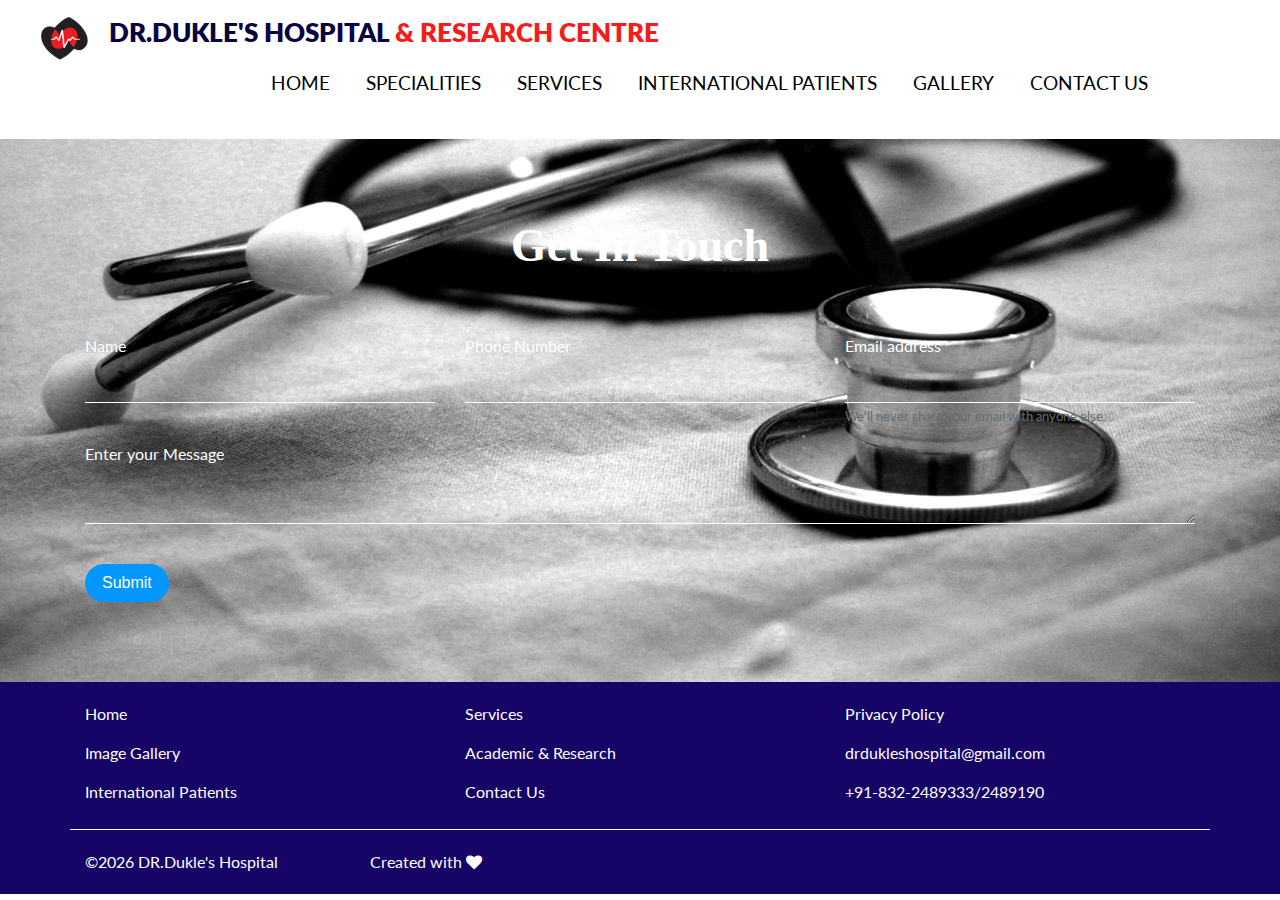
==== commit 73ec792f: "hh" ====
--- a/contact.html
+++ b/contact.html
@@ -64,7 +64,7 @@
         <li class="nav-item"> <a class="nav-link" href="int_pat.html" >INTERNATIONAL PATIENTS</a> </li>
         <!-- <li class="nav-item"> <a class="nav-link" href="acad_res.html" >ACADEMIC RESEARCH</a></li> -->
         <li class="nav-item"> <a class="nav-link" href="gall.html" >GALLERY</a> </li>
-        <li class="nav-item"> <a class="nav-link" href="#contact">CONTACT US</a></li>
+        <li class="nav-item"> <a class="nav-link" href="contact.html">CONTACT US</a></li>
         </ul>
       </div>
             </div>
@@ -102,7 +102,7 @@
           <label for="exampleTextarea">Enter your Message</label>
           <textarea class="form-control" id="exampleTextarea" rows="3"></textarea>
         </div>
-        <div class="col-md-12 text-xs-center action-block"> <a href="#" class="btn btn-capsul btn-aqua">Submit</a> </div>
+        <div class="col-md-12 text-xs-center action-block"> <button class="btn btn-capsul btn-aqua">Submit</button> </div>
       </div>
     </div> 
   </section>
